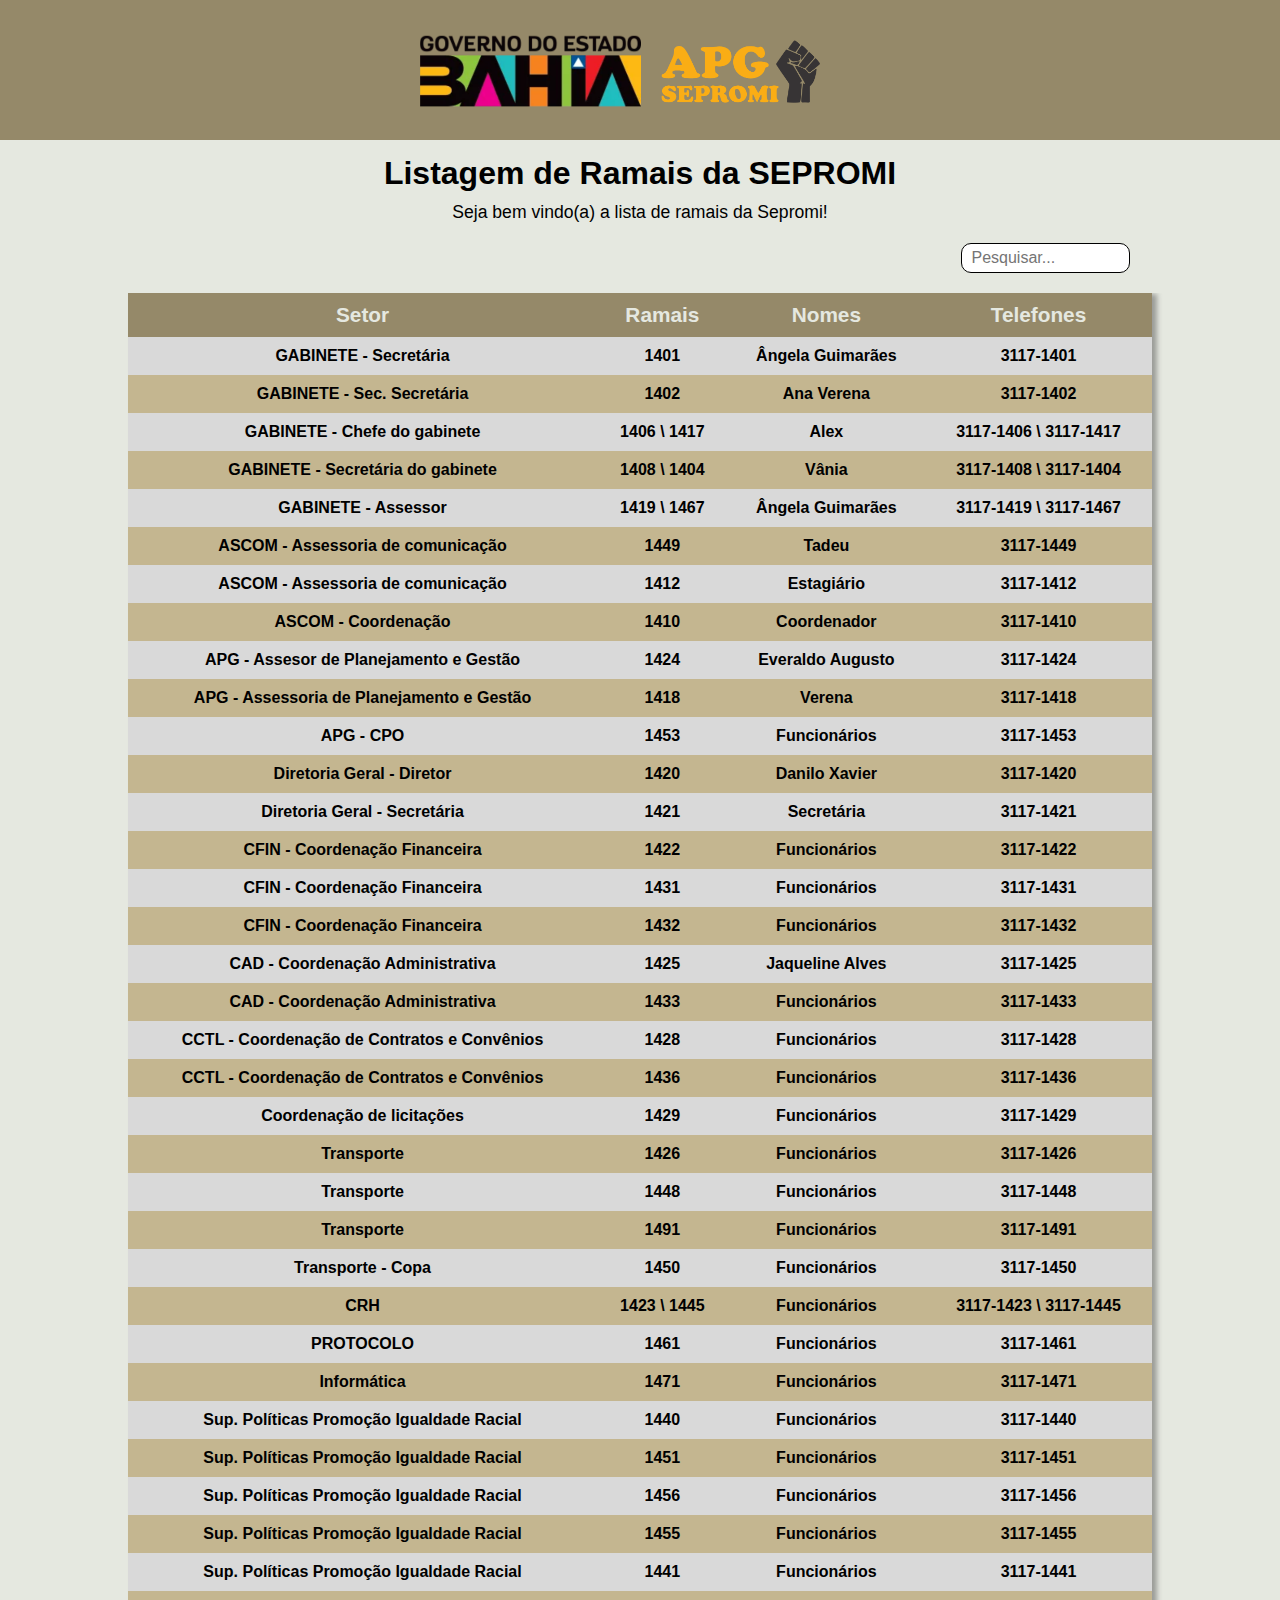
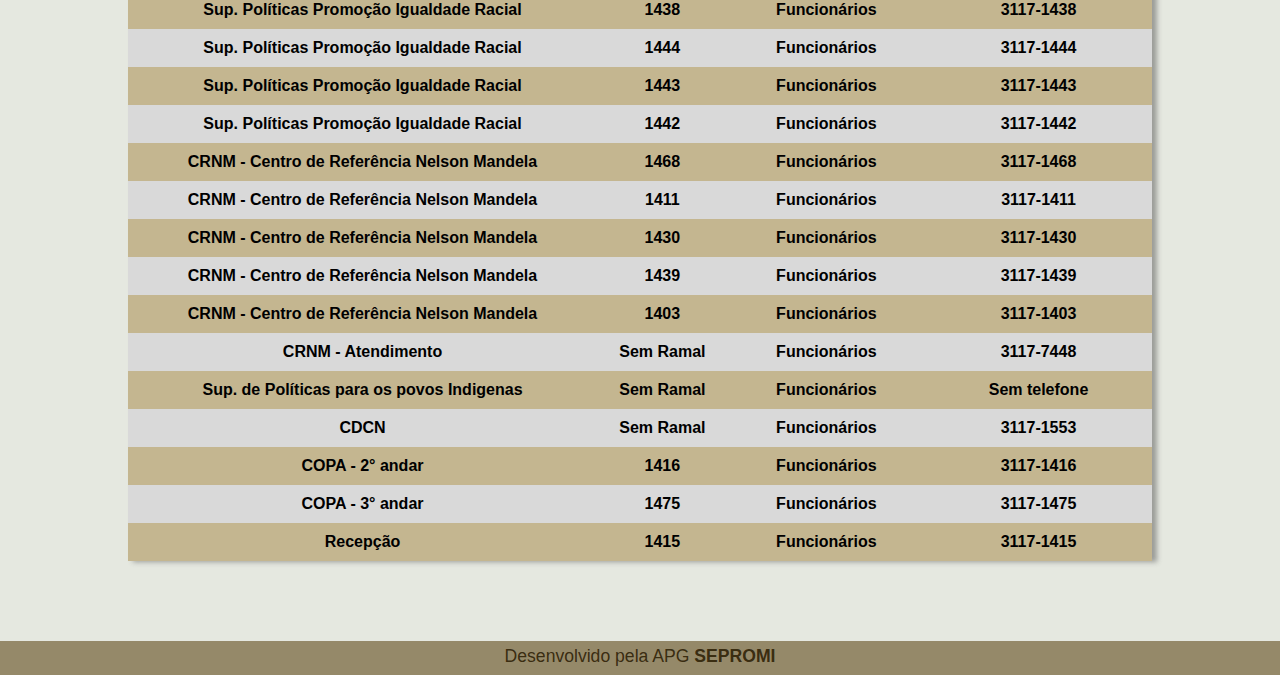
==== ramais/ramais/ramais.html @ 355376b6 "Atualizando ramais da SEPROMI" ====
<!DOCTYPE html>
<html lang="pt-br">
<head>
    <meta charset="UTF-8">
    <meta http-equiv="X-UA-Compatible" content="IE=edge">
    <meta name="viewport" content="width=device-width, initial-scale=1.0">
    <link rel="stylesheet" href="./css/estilo_principal.css">
    <link rel="stylesheet" href="css/mobile.css">
    <link rel="shortcut icon" href="img/brasao-da-bahia-5.ico" type="image/x-icon">
    <title>Ramais SEPROMI</title>
</head>
<body>
    <header>
        <a href="http://www.sepromi.ba.gov.br" target="_blank">
            <div class="logo-box">
                <div class="logo"></div>
            </div>
        </a>
    </header>
    <h1>Listagem de Ramais da SEPROMI</h1>
    <p>Seja bem vindo(a) a lista de ramais da Sepromi!</p>
    <div class="pesquisa"><input placeholder="Pesquisar..." type="search" name="pesquisa" id="ipesquisa" ></div>
    <div class="content"></div>
        <div class="container">
            <table>
                <thead>
                    <tr>
                        <th>Setor</th>
                        <th>Ramais</th>
                        <th>Nomes</th>
                        <th>Telefones</th>
                    </tr>
                </thead>
                <tbody id="tabela">
                    <tr>
                        <td>GABINETE - Secretária</td>
                        <td>1401</td>
                        <td>Ângela Guimarães</td>
                        <td><a class="telefones" href="tel:3117-1401">3117-1401</a></td>
                    </tr>
                    <tr>
                        <td>GABINETE - Sec. Secretária</td>
                        <td>1402</td>
                        <td>Ana Verena</td>
                        <td><a class="telefones" href="tel:3117-1402">3117-1402</a></td>
                    </tr>
                    <tr>
                        <td>GABINETE - Chefe do gabinete</td>
                        <td>1406 \ 1417</td>
                        <td>Alex</td>
                        <td><a class="telefones" href="tel:3117-1406">3117-1406</a> \ <a class="telefones" href="tel:3117-1417">3117-1417</a></td>
                    </tr>
                    <tr>
                        <td>GABINETE - Secretária do gabinete</td>
                        <td>1408 \ 1404</td>
                        <td>Vânia</td>
                        <td><a class="telefones" href="tel:3117-1408">3117-1408</a> \ <a class="telefones" href="tel:3117-1404">3117-1404</a></td>
                    </tr>
                    <tr>
                        <td>GABINETE - Assessor</td>
                        <td>1419 \ 1467</td>
                        <td>Ângela Guimarães</td>
                        <td><a class="telefones" href="tel:3117-1419">3117-1419</a> \ <a class="telefones" href="tel:3117-1467">3117-1467</a></td>
                    </tr>
                    <tr>
                        <td>ASCOM - Assessoria de comunicação</td>
                        <td>1449</td>
                        <td>Tadeu</td>
                        <td><a class="telefones" href="tel:3117-1449">3117-1449</a></td>
                    </tr>
                    <tr>
                        <td>ASCOM - Assessoria de comunicação</td>
                        <td>1412</td>
                        <td>Estagiário</td>
                        <td><a class="telefones" href="tel:3117-1412">3117-1412</a></td>
                    </tr>
                    <tr>
                        <td>ASCOM - Coordenação</td>
                        <td>1410</td>
                        <td>Coordenador</td>
                        <td><a class="telefones" href="tel:3117-1410">3117-1410</a></td>
                    </tr>
                    <tr>
                        <td>APG - Assesor de Planejamento e Gestão</td>
                        <td>1424</td>
                        <td>Everaldo Augusto</td>
                        <td><a class="telefones" href="tel:3117-1424">3117-1424</a></td>
                    </tr>
                    <tr>
                        <td>APG - Assessoria de Planejamento e Gestão</td>
                        <td>1418</td>
                        <td>Verena</td>
                        <td><a class="telefones" href="tel:3117-1418">3117-1418</a></td>
                    </tr>
                    <tr>
                        <td>APG - CPO</td>
                        <td>1453</td>
                        <td>Funcionários</td>
                        <td><a class="telefones" href="tel:3117-1453">3117-1453</a></td>
                    </tr>
                    <tr>
                        <td>Diretoria Geral - Diretor</td>
                        <td>1420</td>
                        <td>Danilo Xavier</td>
                        <td><a class="telefones" href="tel:3117-1420">3117-1420</a></td>
                    </tr>
                    <tr>
                        <td>Diretoria Geral - Secretária</td>
                        <td>1421</td>
                        <td>Secretária</td>
                        <td><a class="telefones" href="tel:3117-1421">3117-1421</a></td>
                    </tr>
                    <tr>
                        <td>CFIN - Coordenação Financeira</td>
                        <td>1422</td>
                        <td>Funcionários</td>
                        <td><a class="telefones" href="tel:3117-1422">3117-1422</a></td>
                    </tr>
                    <tr>
                        <td>CFIN - Coordenação Financeira</td>
                        <td>1431</td>
                        <td>Funcionários</td>
                        <td><a class="telefones" href="tel:3117-1431">3117-1431</a></td>
                    </tr>
                    <tr>
                        <td>CFIN - Coordenação Financeira</td>
                        <td>1432</td>
                        <td>Funcionários</td>
                        <td><a class="telefones" href="tel:3117-1432">3117-1432</a></td>
                    </tr>
                    <tr>
                        <td>CAD - Coordenação Administrativa</td>
                        <td>1425</td>
                        <td>Jaqueline Alves</td>
                        <td><a class="telefones" href="tel:3117-1425">3117-1425</a></td>
                    </tr>
                    <tr>
                        <td>CAD - Coordenação Administrativa</td>
                        <td>1433</td>
                        <td>Funcionários</td>
                        <td><a class="telefones" href="tel:3117-1433">3117-1433</a></td>
                    </tr>
                    <tr>
                        <td>CCTL - Coordenação de Contratos e Convênios</td>
                        <td>1428</td>
                        <td>Funcionários</td>
                        <td><a class="telefones" href="tel:3117-1428">3117-1428</a></td>
                    </tr>
                    <tr>
                        <td>CCTL - Coordenação de Contratos e Convênios</td>
                        <td>1436</td>
                        <td>Funcionários</td>
                        <td><a class="telefones" href="tel:3117-1436">3117-1436</a></td>
                    </tr>
                    <tr>
                        <td>Coordenação de licitações</td>
                        <td>1429</td>
                        <td>Funcionários</td>
                        <td><a class="telefones" href="tel:3117-1429">3117-1429</a></td>
                    </tr>
                    <tr>
                        <td>Transporte</td>
                        <td>1426</td>
                        <td>Funcionários</td>
                        <td><a class="telefones" href="tel:3117-1426">3117-1426</a></td>
                    </tr>
                    <tr>
                        <td>Transporte</td>
                        <td>1448</td>
                        <td>Funcionários</td>
                        <td><a class="telefones" href="tel:3117-1448">3117-1448</a></td>
                    </tr>
                    <tr>
                        <td>Transporte</td>
                        <td>1491</td>
                        <td>Funcionários</td>
                        <td><a class="telefones" href="tel:3117-1491">3117-1491</a></td>
                    </tr>
                    <tr>
                        <td>Transporte - Copa</td>
                        <td>1450</td>
                        <td>Funcionários</td>
                        <td><a class="telefones" href="tel:3117-1450">3117-1450</a></td>
                    </tr>
                    <tr>
                        <td>CRH</td>
                        <td>1423 \ 1445</td>
                        <td>Funcionários</td>
                        <td><a class="telefones" href="tel:3117-1423">3117-1423</a> \ <a class="telefones" href="tel:3117-1445">3117-1445</a></td>
                    </tr>
                    <tr>
                        <td>PROTOCOLO</td>
                        <td>1461</td>
                        <td>Funcionários</td>
                        <td><a class="telefones" href="tel:3117-1461">3117-1461</a></td>
                    </tr>
                    <tr>
                        <td>Informática</td>
                        <td>1471</td>
                        <td>Funcionários</td>
                        <td><a class="telefones" href="tel:3117-1471">3117-1471</a></td>
                    </tr>
                    <tr>
                        <td>Sup. Políticas Promoção Igualdade Racial</td>
                        <td>1440</td>
                        <td>Funcionários</td>
                        <td><a class="telefones" href="tel:3117-1440">3117-1440</a></td>
                    </tr>
                    <tr>
                        <td>Sup. Políticas Promoção Igualdade Racial</td>
                        <td>1451</td>
                        <td>Funcionários</td>
                        <td><a class="telefones" href="tel:3117-1451">3117-1451</a></td>
                    </tr>
                    <tr>
                        <td>Sup. Políticas Promoção Igualdade Racial</td>
                        <td>1456</td>
                        <td>Funcionários</td>
                        <td><a class="telefones" href="tel:3117-1456">3117-1456</a></td>
                    </tr>
                    <tr>
                        <td>Sup. Políticas Promoção Igualdade Racial</td>
                        <td>1455</td>
                        <td>Funcionários</td>
                        <td><a class="telefones" href="tel:3117-1455">3117-1455</a></td>
                    </tr>
                    <tr>
                        <td>Sup. Políticas Promoção Igualdade Racial</td>
                        <td>1441</td>
                        <td>Funcionários</td>
                        <td><a class="telefones" href="tel:3117-1441">3117-1441</a></td>
                    </tr>
                    <tr>
                        <td>Sup. Políticas Promoção Igualdade Racial</td>
                        <td>1438</td>
                        <td>Funcionários</td>
                        <td><a class="telefones" href="tel:3117-1438">3117-1438</a></td>
                    </tr>
                    <tr>
                        <td>Sup. Políticas Promoção Igualdade Racial</td>
                        <td>1444</td>
                        <td>Funcionários</td>
                        <td><a class="telefones" href="tel:3117-1444">3117-1444</a></td>
                    </tr>
                    <tr>
                        <td>Sup. Políticas Promoção Igualdade Racial</td>
                        <td>1443</td>
                        <td>Funcionários</td>
                        <td><a class="telefones" href="tel:3117-1443">3117-1443</a></td>
                    </tr>
                    <tr>
                        <td>Sup. Políticas Promoção Igualdade Racial</td>
                        <td>1442</td>
                        <td>Funcionários</td>
                        <td><a class="telefones" href="tel:3117-1442">3117-1442</a></td>
                    </tr>
                    <tr>
                        <td>CRNM - Centro de Referência Nelson Mandela</td>
                        <td>1468</td>
                        <td>Funcionários</td>
                        <td><a class="telefones" href="tel:3117-1468">3117-1468</a></td>
                    </tr>
                    <tr>
                        <td>CRNM - Centro de Referência Nelson Mandela</td>
                        <td>1411</td>
                        <td>Funcionários</td>
                        <td><a class="telefones" href="tel:3117-1411">3117-1411</a></td>
                    </tr>
                    <tr>
                        <td>CRNM - Centro de Referência Nelson Mandela</td>
                        <td>1430</td>
                        <td>Funcionários</td>
                        <td><a class="telefones" href="tel:3117-1430">3117-1430</a></td>
                    </tr>
                    <tr>
                        <td>CRNM - Centro de Referência Nelson Mandela</td>
                        <td>1439</td>
                        <td>Funcionários</td>
                        <td><a class="telefones" href="tel:3117-1439">3117-1439</a></td>
                    </tr>
                    <tr>
                        <td>CRNM - Centro de Referência Nelson Mandela</td>
                        <td>1403</td>
                        <td>Funcionários</td>
                        <td><a class="telefones" href="tel:3117-1403">3117-1403</a></td>
                    </tr>
                    <tr>
                        <td>CRNM - Atendimento</td>
                        <td>Sem Ramal</td>
                        <td>Funcionários</td>
                        <td><a class="telefones" href="tel:3117-7448">3117-7448</a></td>
                    </tr>
                    <tr>
                        <td>Sup. de Políticas para os povos Indigenas</td>
                        <td>Sem Ramal</td>
                        <td>Funcionários</td>
                        <td><a class="telefones" href="tel:3117-7448">Sem telefone</a></td>
                    </tr>
                    <tr>
                        <td>CDCN</td>
                        <td>Sem Ramal</td>
                        <td>Funcionários</td>
                        <td><a class="telefones" href="tel:3117-1553">3117-1553</a></td>
                    </tr>
                    <tr>
                        <td>COPA - 2° andar</td>
                        <td>1416</td>
                        <td>Funcionários</td>
                        <td><a class="telefones" href="tel:3117-1416">3117-1416</a></td>
                    </tr>
                    <tr>
                        <td>COPA - 3° andar</td>
                        <td>1475</td>
                        <td>Funcionários</td>
                        <td><a class="telefones" href="tel:3117-1475">3117-1475</a></td>
                    </tr>
                    <tr>
                        <td>Recepção</td>
                        <td>1415</td>
                        <td>Funcionários</td>
                        <td><a class="telefones" href="tel:3117-1415">3117-1415</a></td>
                    </tr>
                </tbody>
            </table>
        </div>
        <footer><p class="texto-footer">Desenvolvido pela APG <a href="http://www.sepromi.ba.gov.br">SEPROMI</a></p></footer>
    <script src="js/script.js"></script>
</body>
</html>
---- ramais/ramais/css/estilo_principal.css ----
@charset "UTF-8";

:root {
    --BODY:   #e5e8e0;
    --HEADER: #958969;
    --TABLE: #D9D9D9;
}

* {
    padding: 0;
    margin: 0;
}

body {
    width: 100vw;
    font-family: Arial, Helvetica, sans-serif;
    background-color: var(--BODY);
}

header {
    background-color: var(--HEADER);
    height: 140px;
    width: 100vw;
}

.logo {
    background-image: url(../img/marca\ gov\ sepromi.png);
    background-size: 400px;
    background-repeat: no-repeat;

    width: 440px;
    height: 100px;
}

.logo-box {
    display: flex;
    justify-content: center;
    margin: 0;
    padding-top: 35px;
}

h1 {
    font-weight: bold;
    text-align: center;
    margin: 15px 0px 0px 0px;
}

p {
    font-size: 1.1em;
    text-align: center;
    margin: 10px 0px 0px 0px;
}

.pesquisa {
    display: flex;
    justify-content: right;
    margin: 20px 150px 20px 0px;
}

input#ipesquisa {
    text-align: justify;
    font-size: 1em;

    width: 15%;
    height: 30px;

    border: solid 1px black;
    border-radius: 10px;
    
    padding: 0px 0px 0px 10px;
}

table {
   border-collapse: collapse;
   width: 80%;
   margin: 0px 0px 70px 0px;
   box-shadow: 5px 1px 5px rgba(74, 74, 74, 0.476);
}

th {
    background-color: var(--HEADER);
    color: var(--BODY);
}

thead {
    font-size: 1.3em;
}

thead > tr > th {
    position: sticky;
    top: -1px;
    background-color: var(--HEADER);
}

tbody {
    background-color: var(--TABLE);
}

tr:nth-child(even) {
    background-color: #c4b690;
 }

tr:hover {
    background-color: #c2bf8a75;
}

td, th {
    padding: 10px;
    text-align: center;
    font-weight: bold;
}

footer {
   position: static;
   bottom: 0; 
   background-color: var(--HEADER); 
   color: #2e2005e5;

   width: 100vw;
   height: 34px;
}

.texto-footer {
    padding-top: 5px;
}

a {
    color: #2e2005e5;
    font-weight: bold;
    text-decoration: none;
}

a:hover {
    color: #b6b4b4;
    text-decoration: underline;
}

.telefones {
    color: black;
}

.telefones:hover {
    color: #F2F2F2;
}

.container {
    display: flex;
    align-items: center;
    justify-content: center;
    overflow-x: auto;
}

::-webkit-scrollbar {
    width: 0px;
    height: 0px;
}
---- ramais/ramais/css/mobile.css ----
@charset "UTF-8";

@media screen and (min-width: 100px) and (max-width:768px) { 

    header {
        width: 100vw;
    }

    .pesquisa {
        display: flex;
        justify-content: center;
        margin-right: 20px;
    }

    input#ipesquisa {
        width: 60%;
        height: 40px;
        border-radius: 5px;
    }

    table {
        margin: 0px 60px 0px 60px;
    }

    .container {
        overflow-x: auto;
    }

    footer > p {
        font-size: 1em;
    }

    ::-webkit-scrollbar {
        width: 0px;
        height: 0px;
    }
}
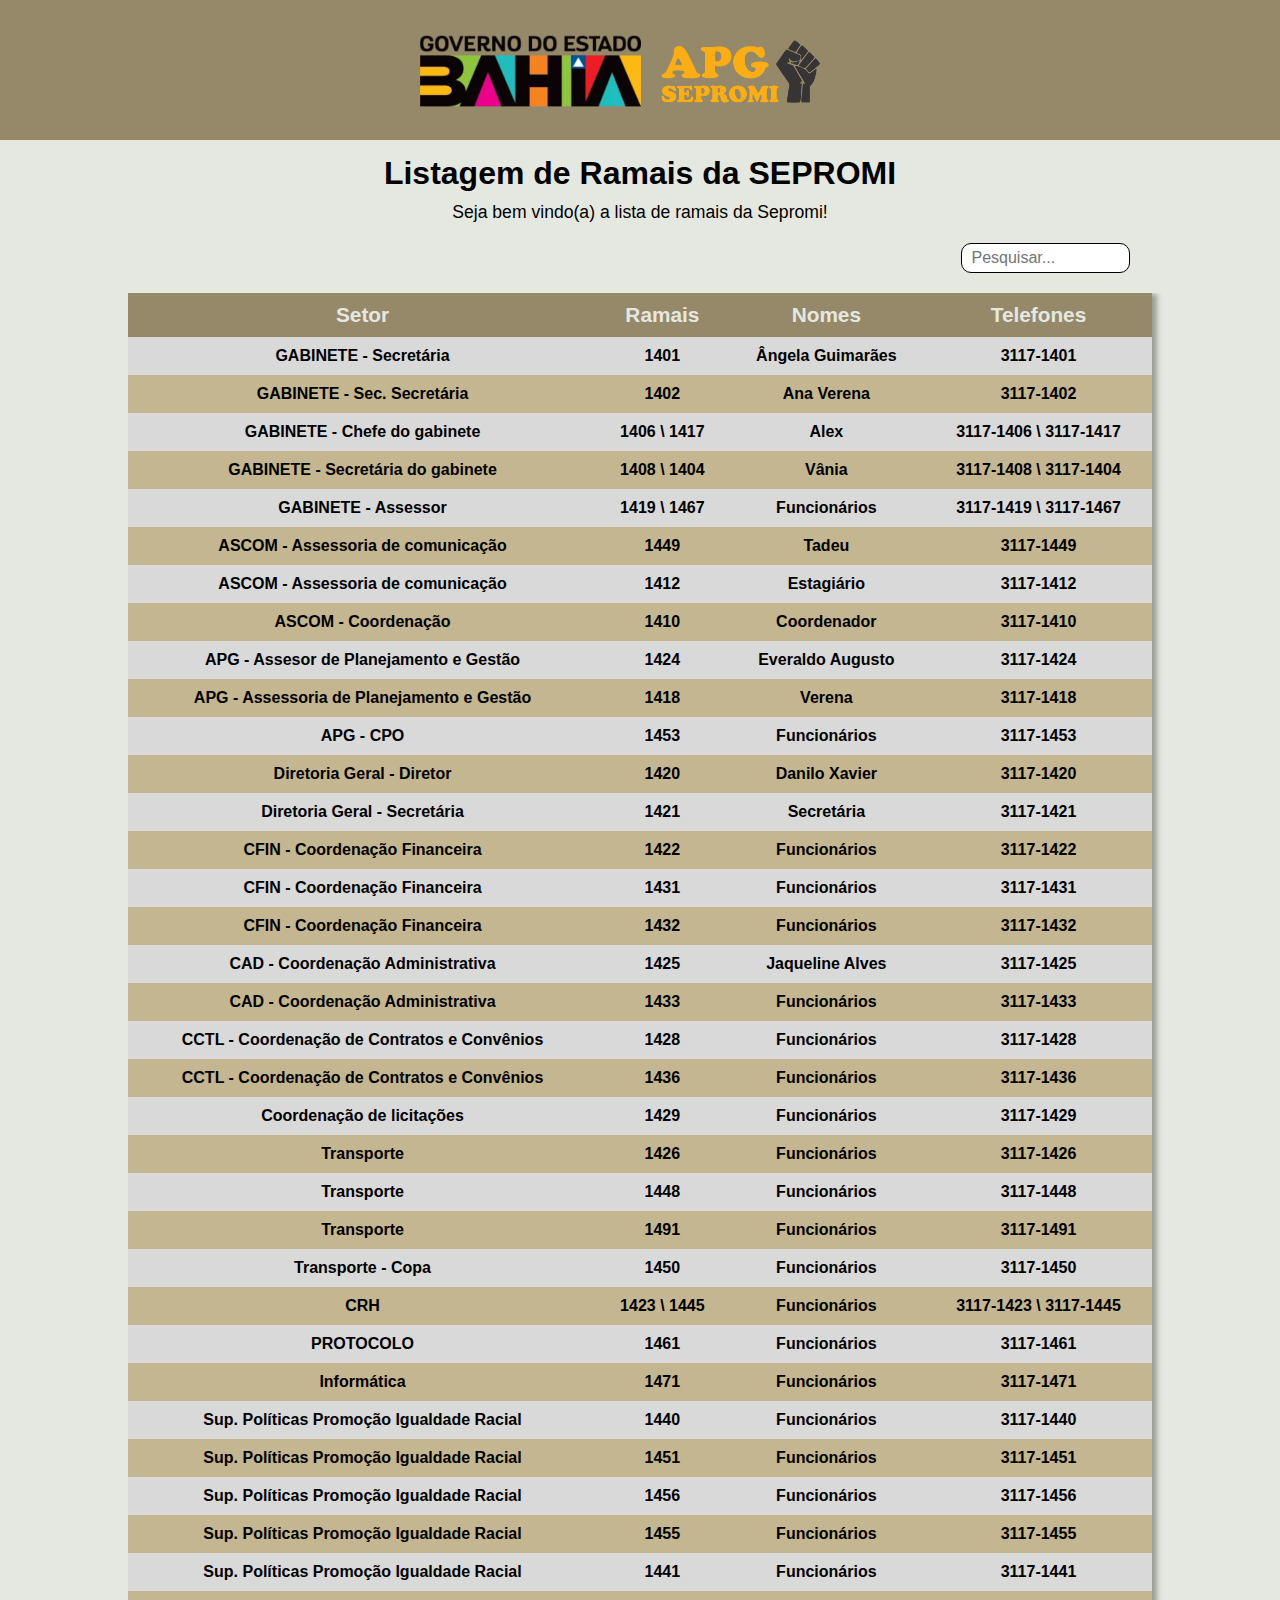
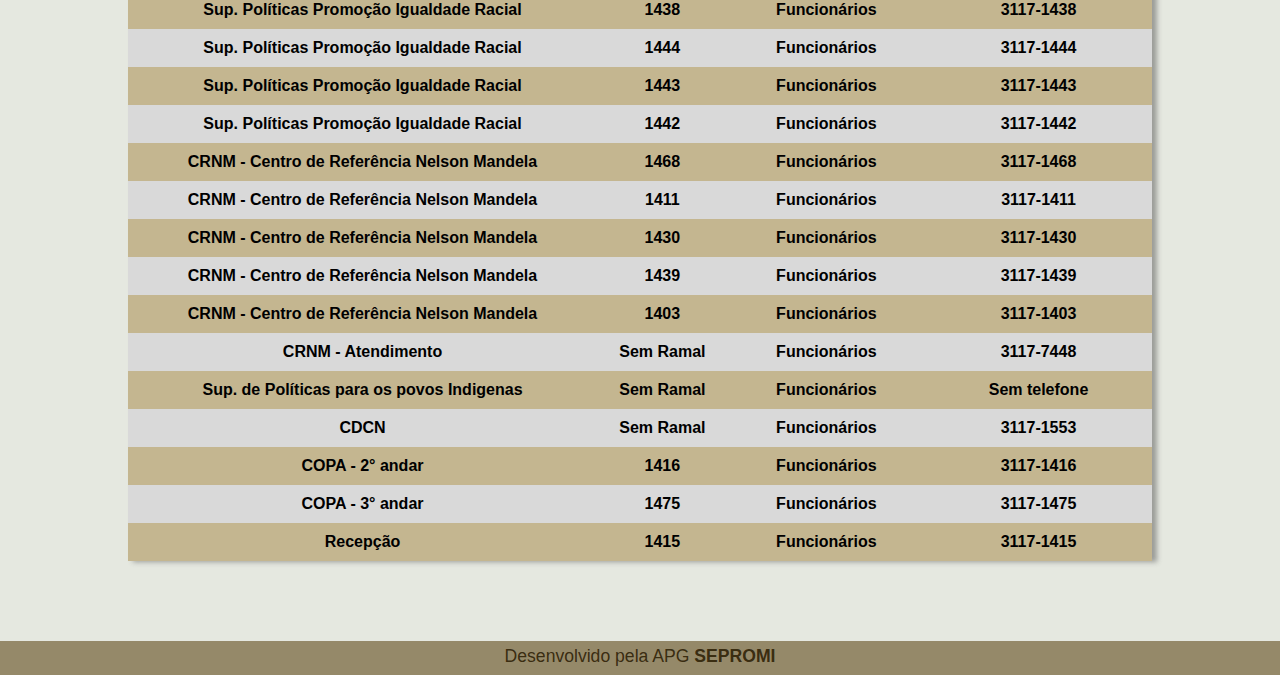
==== commit 1d480412: "Update ramais.html" ====
--- a/ramais/ramais/ramais.html
+++ b/ramais/ramais/ramais.html
@@ -59,7 +59,7 @@
                     <tr>
                         <td>GABINETE - Assessor</td>
                         <td>1419 \ 1467</td>
-                        <td>Ângela Guimarães</td>
+                        <td>Funcionários</td>
                         <td><a class="telefones" href="tel:3117-1419">3117-1419</a> \ <a class="telefones" href="tel:3117-1467">3117-1467</a></td>
                     </tr>
                     <tr>
@@ -326,4 +326,4 @@
         <footer><p class="texto-footer">Desenvolvido pela APG <a href="http://www.sepromi.ba.gov.br">SEPROMI</a></p></footer>
     <script src="js/script.js"></script>
 </body>
-</html>+</html>
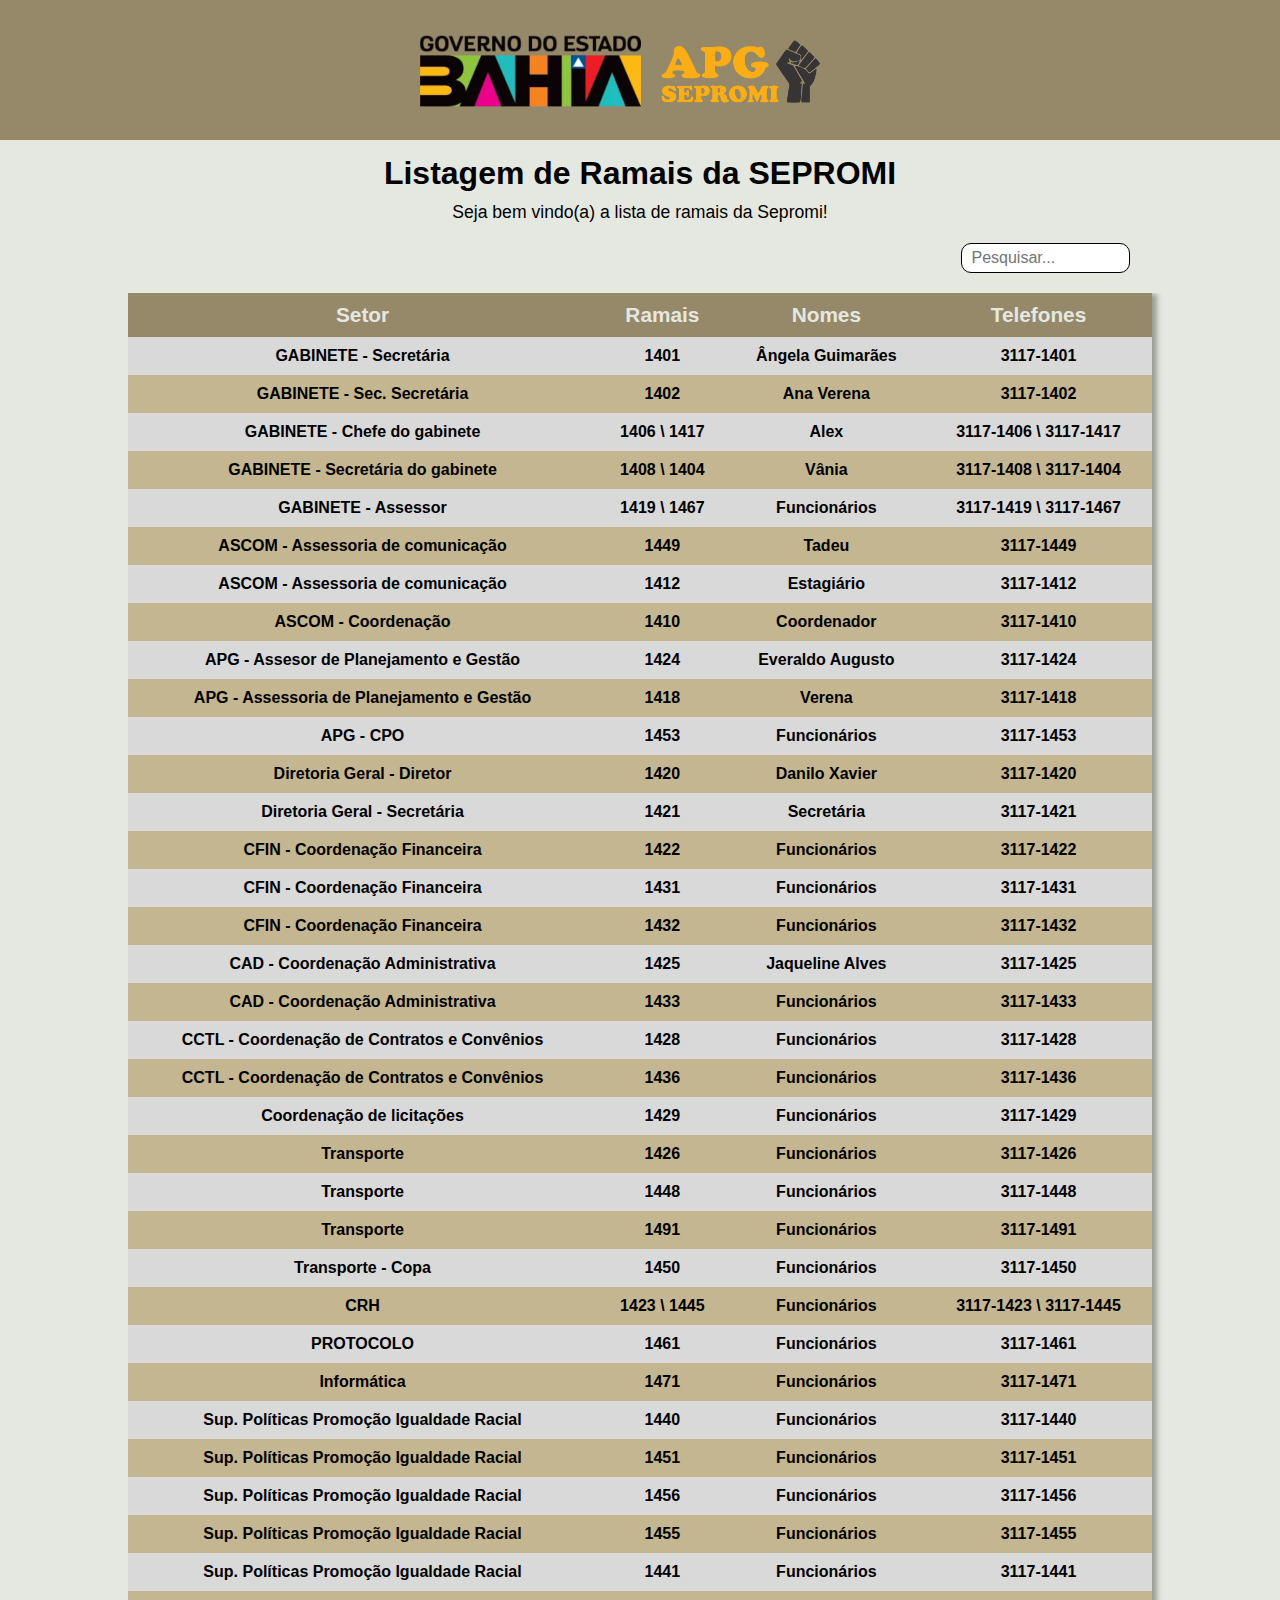
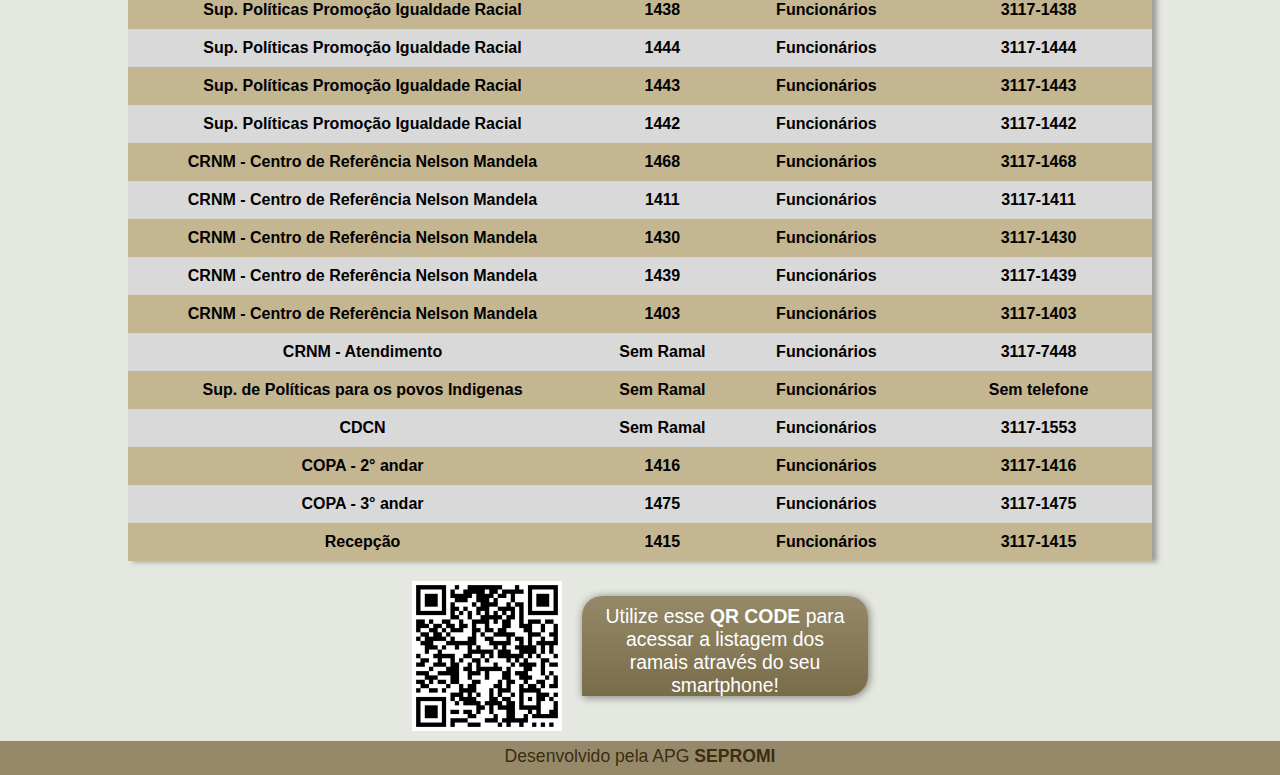
==== commit 6ef0e99f: "adicionando QR CODE ramais" ====
--- a/ramais/ramais/ramais.html
+++ b/ramais/ramais/ramais.html
@@ -323,6 +323,12 @@
                 </tbody>
             </table>
         </div>
+        <div class="logo-code">
+            <img class="QR-CODE" src="img/QR-CODE.png" alt="código QR">
+            <div id="legenda-qr">
+                <p class="legenda">Utilize esse <strong>QR CODE</strong> para acessar a listagem dos ramais através do seu smartphone!</p>
+            </div>
+        </div>
         <footer><p class="texto-footer">Desenvolvido pela APG <a href="http://www.sepromi.ba.gov.br">SEPROMI</a></p></footer>
     <script src="js/script.js"></script>
 </body>
--- a/ramais/ramais/css/estilo_principal.css
+++ b/ramais/ramais/css/estilo_principal.css
@@ -73,7 +73,7 @@
 table {
    border-collapse: collapse;
    width: 80%;
-   margin: 0px 0px 70px 0px;
+   margin: 0px 0px 20px 0px;
    box-shadow: 5px 1px 5px rgba(74, 74, 74, 0.476);
 }
 
@@ -150,6 +150,39 @@
     overflow-x: auto;
 }
 
+/* QR CODE */
+
+.logo-code {
+    display: flex;
+    justify-content: center;
+}
+
+.QR-CODE {
+    width: 150px;
+    height: 150px;
+}
+
+#legenda-qr {
+    display: flex;
+    justify-content: center;
+    align-items: center;
+
+    font-size: 1.1em;
+    height: 100px;
+    width: 20%;
+
+    margin: 15px 0px 0px 20px;
+    padding: 0px 15px 0px 15px;
+
+    background-image: linear-gradient(#958969, #796c49);
+    color: white;
+    
+    border-radius: 20px 20px 20px 0px;
+    box-shadow: 1px 1px 9px rgba(0, 0, 0, 0.49);
+}
+
+/* QR CODE */
+
 ::-webkit-scrollbar {
     width: 0px;
     height: 0px;
--- a/ramais/ramais/css/mobile.css
+++ b/ramais/ramais/css/mobile.css
@@ -26,6 +26,10 @@
         overflow-x: auto;
     }
 
+    .logo-code {
+        display: none;
+    }
+
     footer > p {
         font-size: 1em;
     }
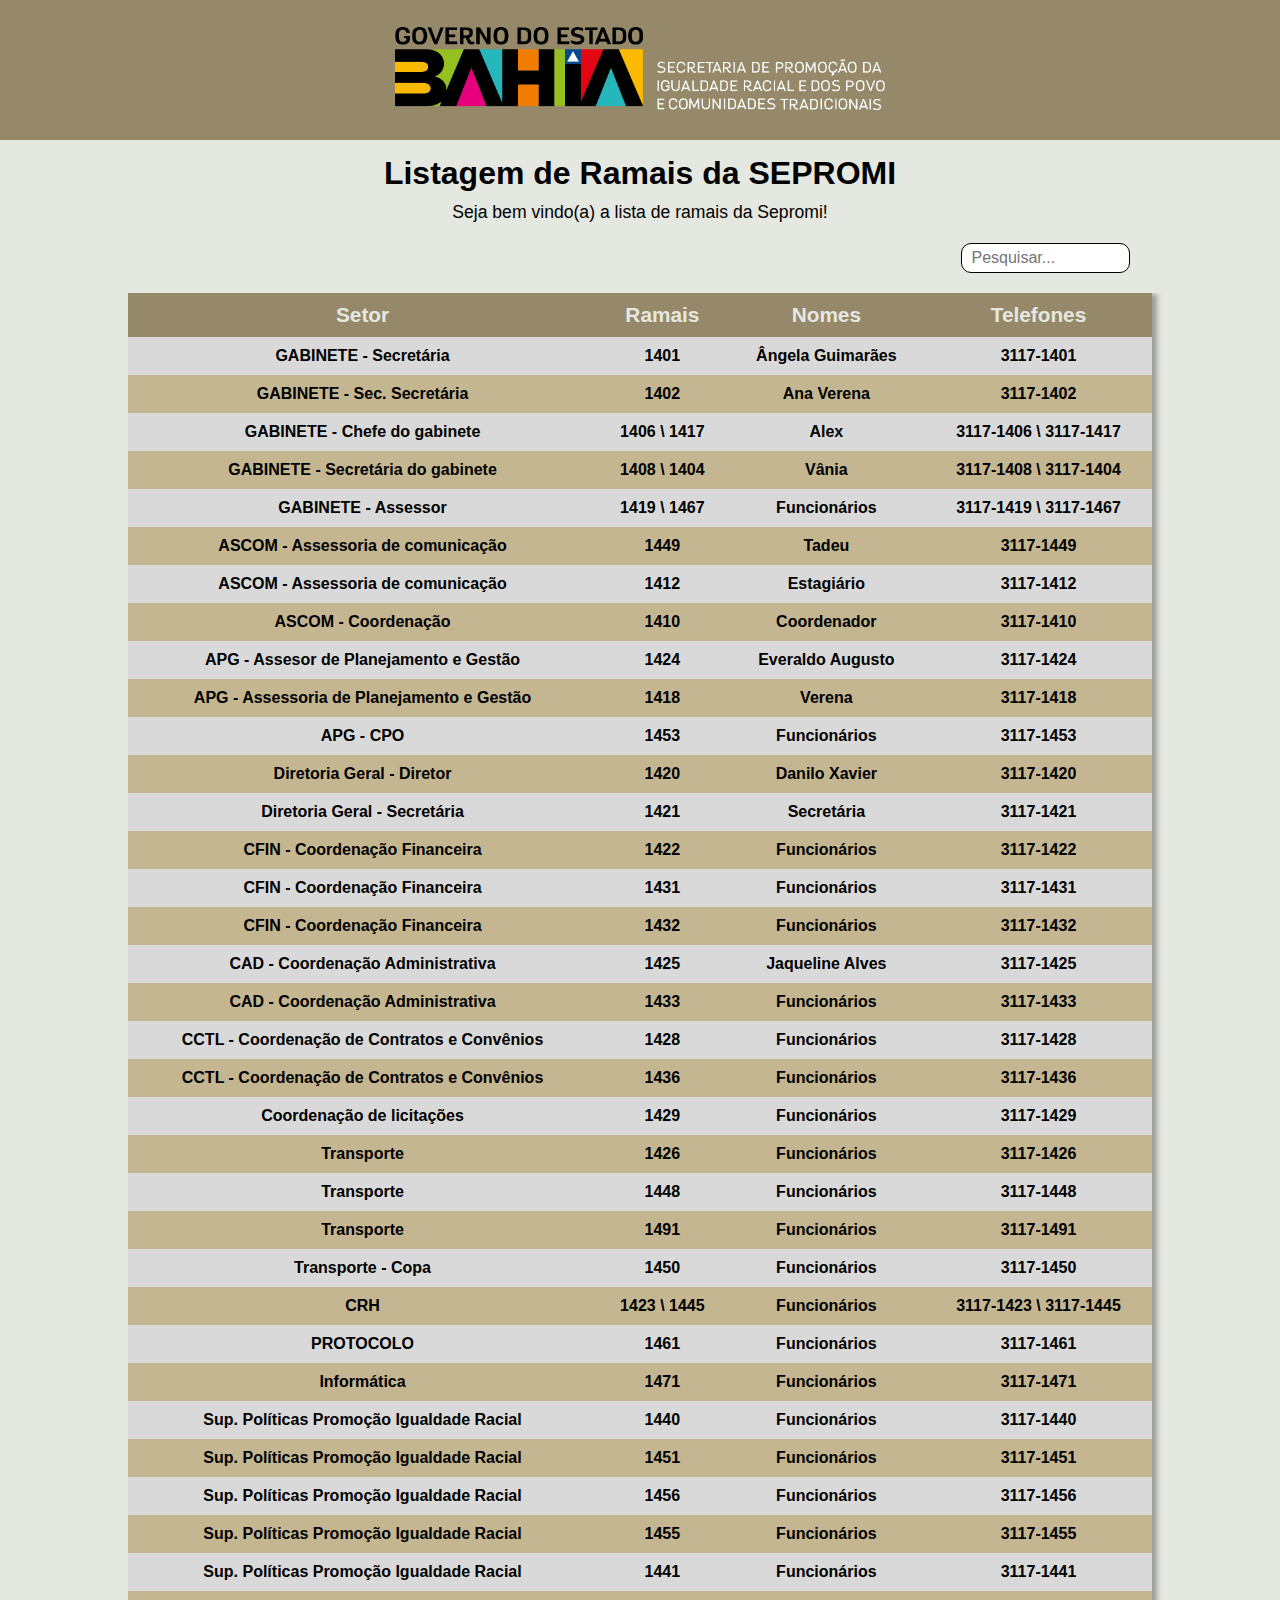
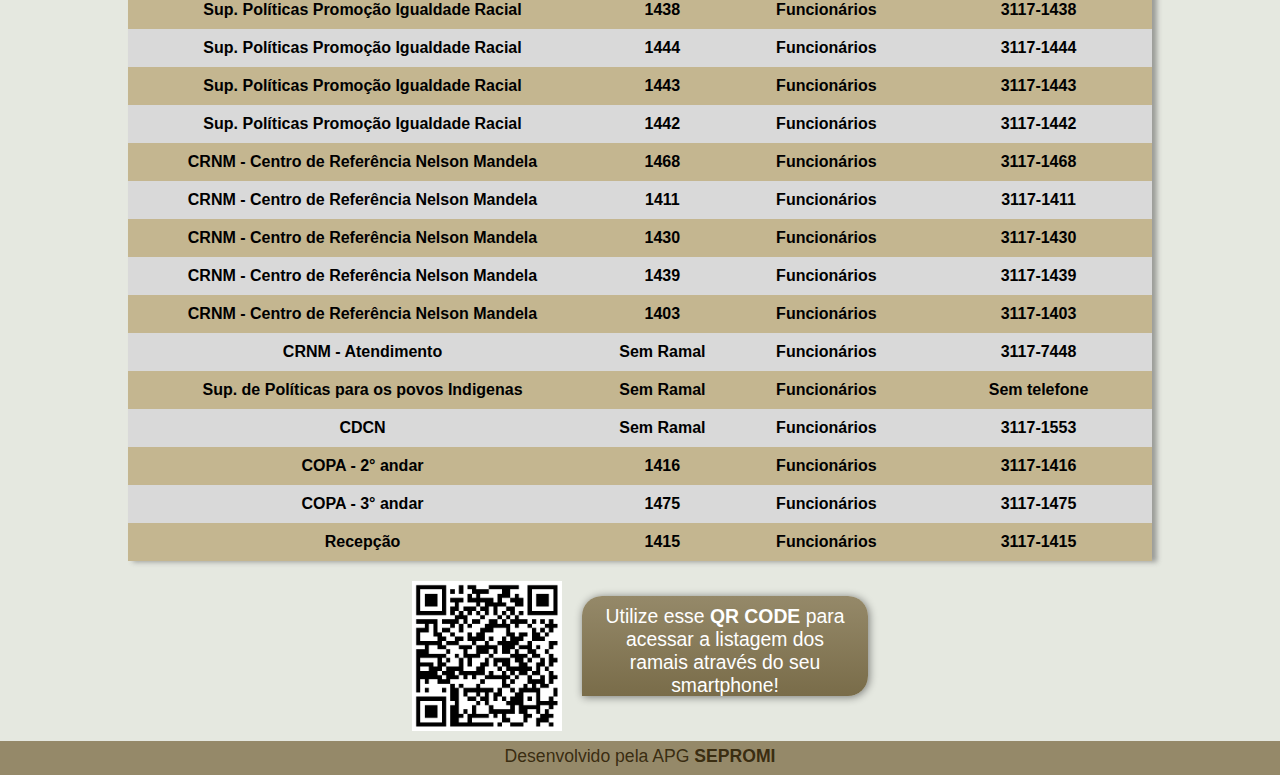
==== commit 1ffa8dc6: "atualizando QR CODE" ====
--- a/ramais/ramais/ramais.html
+++ b/ramais/ramais/ramais.html
@@ -324,7 +324,7 @@
             </table>
         </div>
         <div class="logo-code">
-            <img class="QR-CODE" src="img/QR-CODE.png" alt="código QR">
+            <img class="QR-CODE" src="img/qrcode.png" alt="código QR">
             <div id="legenda-qr">
                 <p class="legenda">Utilize esse <strong>QR CODE</strong> para acessar a listagem dos ramais através do seu smartphone!</p>
             </div>
--- a/ramais/ramais/css/estilo_principal.css
+++ b/ramais/ramais/css/estilo_principal.css
@@ -24,11 +24,11 @@
 }
 
 .logo {
-    background-image: url(../img/marca\ gov\ sepromi.png);
-    background-size: 400px;
+    background-image: url(../img/GOVERNO\ DO\ ESTADO.png);
+    background-size: 500px;
     background-repeat: no-repeat;
 
-    width: 440px;
+    width: 490px;
     height: 100px;
 }
 
@@ -36,7 +36,7 @@
     display: flex;
     justify-content: center;
     margin: 0;
-    padding-top: 35px;
+    padding-top: 27px;
 }
 
 h1 {
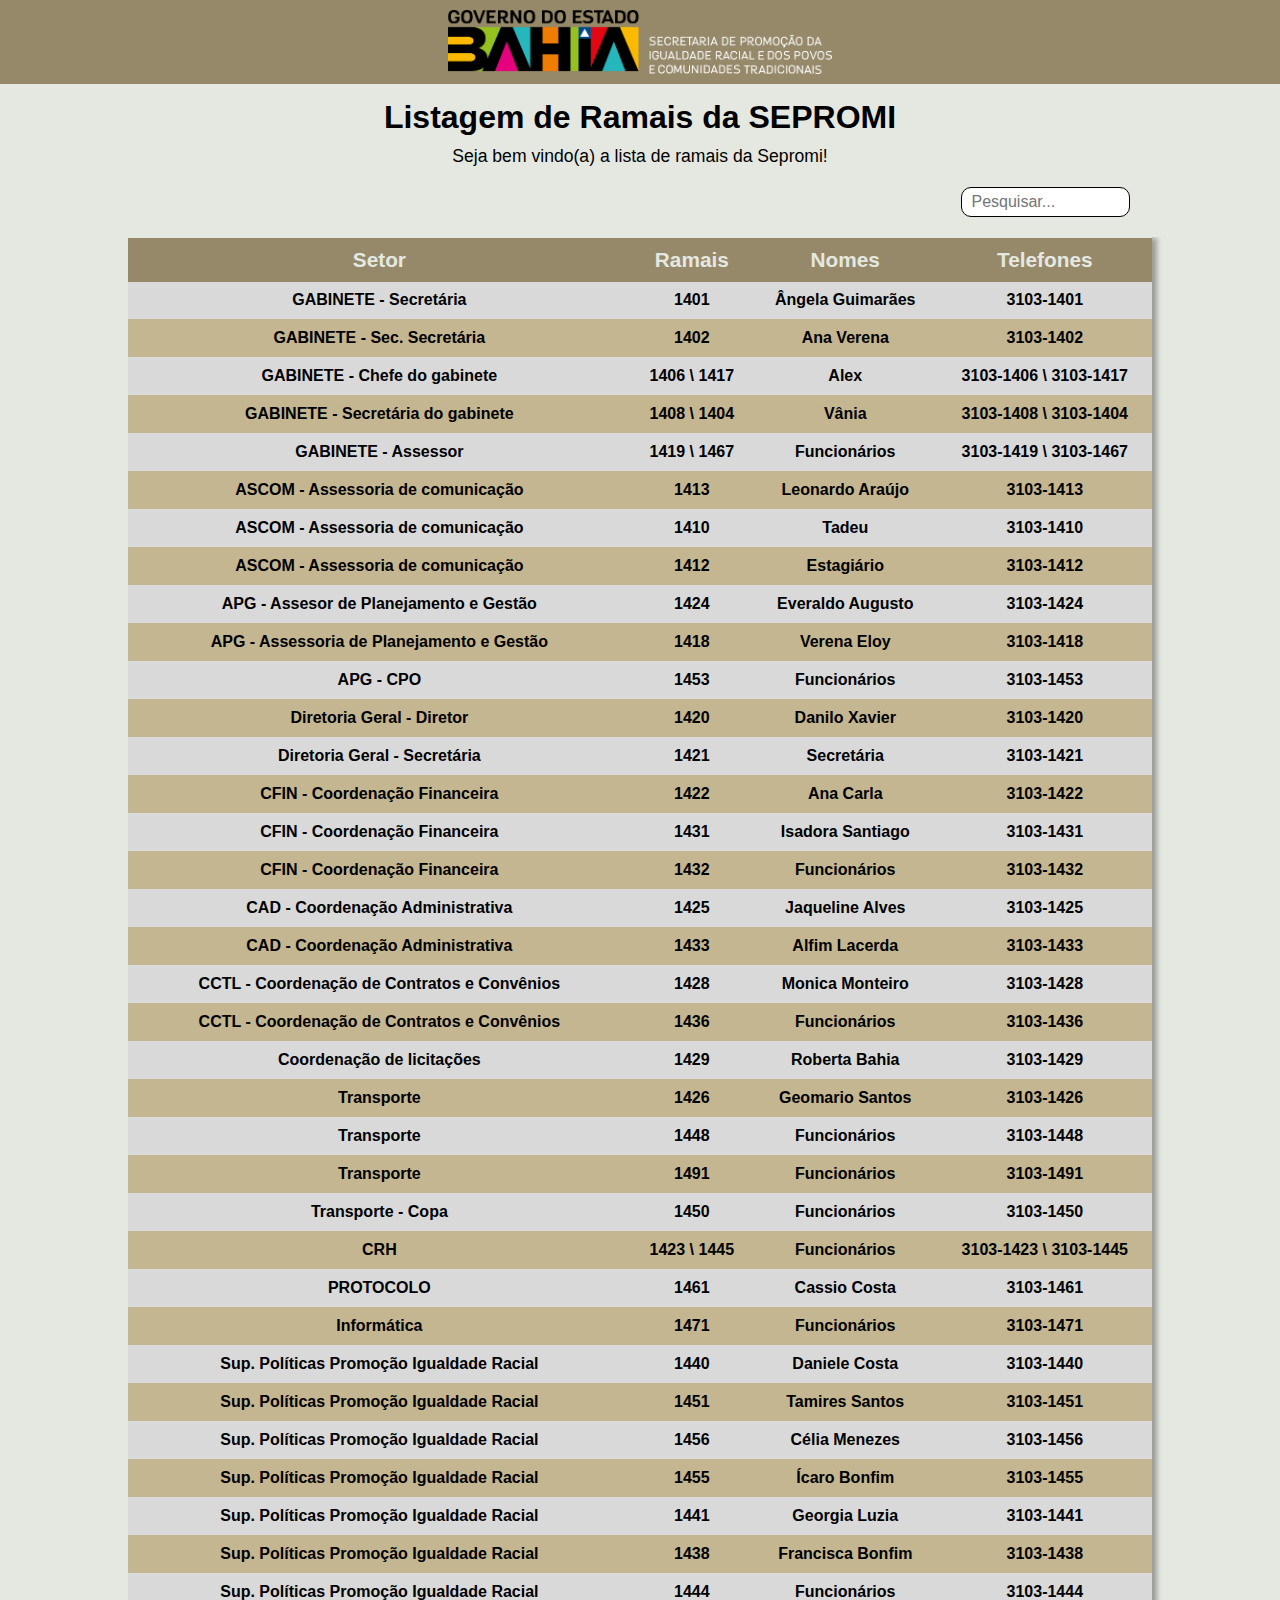
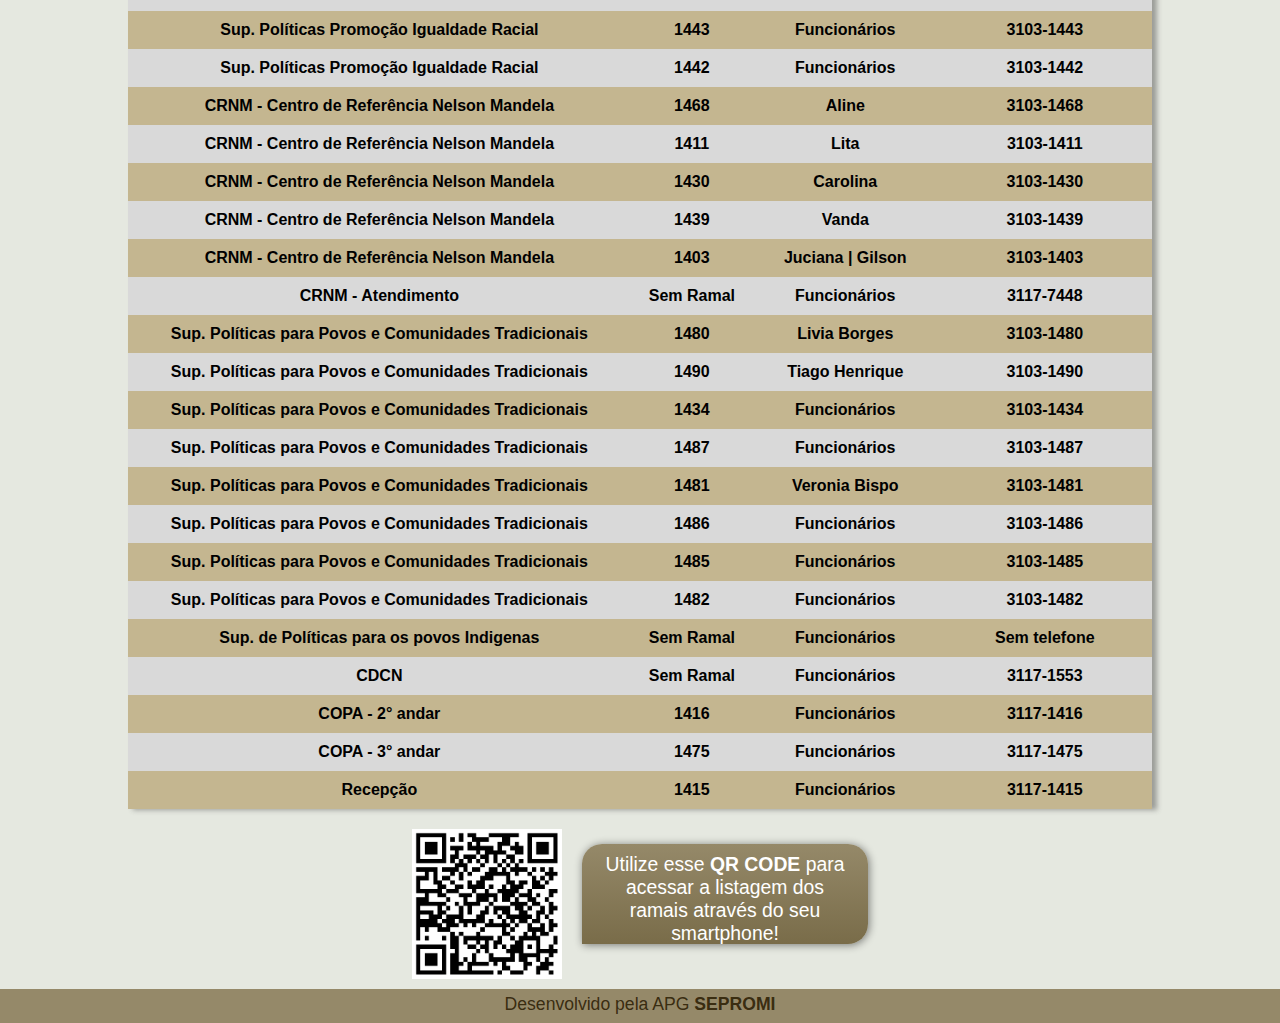
==== commit d6a77649: "atualizando caixas e ramais" ====
--- a/ramais/ramais/ramais.html
+++ b/ramais/ramais/ramais.html
@@ -7,15 +7,15 @@
     <link rel="stylesheet" href="./css/estilo_principal.css">
     <link rel="stylesheet" href="css/mobile.css">
     <link rel="shortcut icon" href="img/brasao-da-bahia-5.ico" type="image/x-icon">
-    <title>Ramais SEPROMI</title>
+    <title>Ramais Sepromi</title>
 </head>
 <body>
     <header>
-        <a href="http://www.sepromi.ba.gov.br" target="_blank">
-            <div class="logo-box">
-                <div class="logo"></div>
-            </div>
-        </a>
+        <nav>
+            <a id="link-logo" href="">
+                <div id="logo"><img src="img/GOVERNO DO ESTADO.png" width="150%" alt="logo do governo do estado"></div>
+            </a>
+        </nav>
     </header>
     <h1>Listagem de Ramais da SEPROMI</h1>
     <p>Seja bem vindo(a) a lista de ramais da Sepromi!</p>
@@ -36,253 +36,253 @@
                         <td>GABINETE - Secretária</td>
                         <td>1401</td>
                         <td>Ângela Guimarães</td>
-                        <td><a class="telefones" href="tel:3117-1401">3117-1401</a></td>
+                        <td><a class="telefones" href="tel:3103-1401">3103-1401</a></td>
                     </tr>
                     <tr>
                         <td>GABINETE - Sec. Secretária</td>
                         <td>1402</td>
                         <td>Ana Verena</td>
-                        <td><a class="telefones" href="tel:3117-1402">3117-1402</a></td>
+                        <td><a class="telefones" href="tel:3103-1402">3103-1402</a></td>
                     </tr>
                     <tr>
                         <td>GABINETE - Chefe do gabinete</td>
                         <td>1406 \ 1417</td>
                         <td>Alex</td>
-                        <td><a class="telefones" href="tel:3117-1406">3117-1406</a> \ <a class="telefones" href="tel:3117-1417">3117-1417</a></td>
+                        <td><a class="telefones" href="tel:3103-1406">3103-1406</a> \ <a class="telefones" href="tel:3103-1417">3103-1417</a></td>
                     </tr>
                     <tr>
                         <td>GABINETE - Secretária do gabinete</td>
                         <td>1408 \ 1404</td>
                         <td>Vânia</td>
-                        <td><a class="telefones" href="tel:3117-1408">3117-1408</a> \ <a class="telefones" href="tel:3117-1404">3117-1404</a></td>
+                        <td><a class="telefones" href="tel:3103-1408">3103-1408</a> \ <a class="telefones" href="tel:3103-1404">3103-1404</a></td>
                     </tr>
                     <tr>
                         <td>GABINETE - Assessor</td>
                         <td>1419 \ 1467</td>
                         <td>Funcionários</td>
-                        <td><a class="telefones" href="tel:3117-1419">3117-1419</a> \ <a class="telefones" href="tel:3117-1467">3117-1467</a></td>
+                        <td><a class="telefones" href="tel:3103-1419">3103-1419</a> \ <a class="telefones" href="tel:3103-1467">3103-1467</a></td>
                     </tr>
                     <tr>
                         <td>ASCOM - Assessoria de comunicação</td>
-                        <td>1449</td>
+                        <td>1413</td>
+                        <td>Leonardo Araújo</td>
+                        <td><a class="telefones" href="tel:3103-1413">3103-1413</a></td>
+                    </tr>
+                    <tr>
+                        <td>ASCOM - Assessoria de comunicação</td>
+                        <td>1410</td>
                         <td>Tadeu</td>
-                        <td><a class="telefones" href="tel:3117-1449">3117-1449</a></td>
+                        <td><a class="telefones" href="tel:3103-1410">3103-1410</a></td>
                     </tr>
                     <tr>
                         <td>ASCOM - Assessoria de comunicação</td>
                         <td>1412</td>
                         <td>Estagiário</td>
-                        <td><a class="telefones" href="tel:3117-1412">3117-1412</a></td>
-                    </tr>
-                    <tr>
-                        <td>ASCOM - Coordenação</td>
-                        <td>1410</td>
-                        <td>Coordenador</td>
-                        <td><a class="telefones" href="tel:3117-1410">3117-1410</a></td>
+                        <td><a class="telefones" href="tel:3103-1412">3103-1412</a></td>
                     </tr>
                     <tr>
                         <td>APG - Assesor de Planejamento e Gestão</td>
                         <td>1424</td>
                         <td>Everaldo Augusto</td>
-                        <td><a class="telefones" href="tel:3117-1424">3117-1424</a></td>
+                        <td><a class="telefones" href="tel:3103-1424">3103-1424</a></td>
                     </tr>
                     <tr>
                         <td>APG - Assessoria de Planejamento e Gestão</td>
                         <td>1418</td>
-                        <td>Verena</td>
-                        <td><a class="telefones" href="tel:3117-1418">3117-1418</a></td>
+                        <td>Verena Eloy</td>
+                        <td><a class="telefones" href="tel:3103-1418">3103-1418</a></td>
                     </tr>
                     <tr>
                         <td>APG - CPO</td>
                         <td>1453</td>
                         <td>Funcionários</td>
-                        <td><a class="telefones" href="tel:3117-1453">3117-1453</a></td>
+                        <td><a class="telefones" href="tel:3103-1453">3103-1453</a></td>
                     </tr>
                     <tr>
                         <td>Diretoria Geral - Diretor</td>
                         <td>1420</td>
                         <td>Danilo Xavier</td>
-                        <td><a class="telefones" href="tel:3117-1420">3117-1420</a></td>
+                        <td><a class="telefones" href="tel:3103-1420">3103-1420</a></td>
                     </tr>
                     <tr>
                         <td>Diretoria Geral - Secretária</td>
                         <td>1421</td>
                         <td>Secretária</td>
-                        <td><a class="telefones" href="tel:3117-1421">3117-1421</a></td>
+                        <td><a class="telefones" href="tel:3103-1421">3103-1421</a></td>
                     </tr>
                     <tr>
                         <td>CFIN - Coordenação Financeira</td>
                         <td>1422</td>
-                        <td>Funcionários</td>
-                        <td><a class="telefones" href="tel:3117-1422">3117-1422</a></td>
+                        <td>Ana Carla</td>
+                        <td><a class="telefones" href="tel:3103-1422">3103-1422</a></td>
                     </tr>
                     <tr>
                         <td>CFIN - Coordenação Financeira</td>
                         <td>1431</td>
-                        <td>Funcionários</td>
-                        <td><a class="telefones" href="tel:3117-1431">3117-1431</a></td>
+                        <td>Isadora Santiago</td>
+                        <td><a class="telefones" href="tel:3103-1431">3103-1431</a></td>
                     </tr>
                     <tr>
                         <td>CFIN - Coordenação Financeira</td>
                         <td>1432</td>
                         <td>Funcionários</td>
-                        <td><a class="telefones" href="tel:3117-1432">3117-1432</a></td>
+                        <td><a class="telefones" href="tel:3103-1432">3103-1432</a></td>
                     </tr>
                     <tr>
                         <td>CAD - Coordenação Administrativa</td>
                         <td>1425</td>
                         <td>Jaqueline Alves</td>
-                        <td><a class="telefones" href="tel:3117-1425">3117-1425</a></td>
+                        <td><a class="telefones" href="tel:3103-1425">3103-1425</a></td>
                     </tr>
                     <tr>
                         <td>CAD - Coordenação Administrativa</td>
                         <td>1433</td>
-                        <td>Funcionários</td>
-                        <td><a class="telefones" href="tel:3117-1433">3117-1433</a></td>
+                        <td>Alfim Lacerda</td>
+                        <td><a class="telefones" href="tel:3103-1433">3103-1433</a></td>
                     </tr>
                     <tr>
                         <td>CCTL - Coordenação de Contratos e Convênios</td>
                         <td>1428</td>
-                        <td>Funcionários</td>
-                        <td><a class="telefones" href="tel:3117-1428">3117-1428</a></td>
+                        <td>Monica Monteiro</td>
+                        <td><a class="telefones" href="tel:3103-1428">3103-1428</a></td>
                     </tr>
                     <tr>
                         <td>CCTL - Coordenação de Contratos e Convênios</td>
                         <td>1436</td>
                         <td>Funcionários</td>
-                        <td><a class="telefones" href="tel:3117-1436">3117-1436</a></td>
+                        <td><a class="telefones" href="tel:3103-1436">3103-1436</a></td>
                     </tr>
                     <tr>
                         <td>Coordenação de licitações</td>
                         <td>1429</td>
-                        <td>Funcionários</td>
-                        <td><a class="telefones" href="tel:3117-1429">3117-1429</a></td>
+                        <td>Roberta Bahia</td>
+                        <td><a class="telefones" href="tel:3103-1429">3103-1429</a></td>
                     </tr>
                     <tr>
                         <td>Transporte</td>
                         <td>1426</td>
-                        <td>Funcionários</td>
-                        <td><a class="telefones" href="tel:3117-1426">3117-1426</a></td>
+                        <td>Geomario Santos</td>
+                        <td><a class="telefones" href="tel:3103-1426">3103-1426</a></td>
                     </tr>
                     <tr>
                         <td>Transporte</td>
                         <td>1448</td>
                         <td>Funcionários</td>
-                        <td><a class="telefones" href="tel:3117-1448">3117-1448</a></td>
+                        <td><a class="telefones" href="tel:3103-1448">3103-1448</a></td>
                     </tr>
                     <tr>
                         <td>Transporte</td>
                         <td>1491</td>
                         <td>Funcionários</td>
-                        <td><a class="telefones" href="tel:3117-1491">3117-1491</a></td>
+                        <td><a class="telefones" href="tel:3103-1491">3103-1491</a></td>
                     </tr>
                     <tr>
                         <td>Transporte - Copa</td>
                         <td>1450</td>
                         <td>Funcionários</td>
-                        <td><a class="telefones" href="tel:3117-1450">3117-1450</a></td>
+                        <td><a class="telefones" href="tel:3103-1450">3103-1450</a></td>
                     </tr>
                     <tr>
                         <td>CRH</td>
                         <td>1423 \ 1445</td>
                         <td>Funcionários</td>
-                        <td><a class="telefones" href="tel:3117-1423">3117-1423</a> \ <a class="telefones" href="tel:3117-1445">3117-1445</a></td>
+                        <td><a class="telefones" href="tel:3103-1423">3103-1423</a> \ <a class="telefones" href="tel:3103-1445">3103-1445</a></td>
                     </tr>
                     <tr>
                         <td>PROTOCOLO</td>
                         <td>1461</td>
-                        <td>Funcionários</td>
-                        <td><a class="telefones" href="tel:3117-1461">3117-1461</a></td>
+                        <td>Cassio Costa</td>
+                        <td><a class="telefones" href="tel:3103-1461">3103-1461</a></td>
                     </tr>
                     <tr>
                         <td>Informática</td>
                         <td>1471</td>
                         <td>Funcionários</td>
-                        <td><a class="telefones" href="tel:3117-1471">3117-1471</a></td>
+                        <td><a class="telefones" href="tel:3103-1471">3103-1471</a></td>
                     </tr>
                     <tr>
                         <td>Sup. Políticas Promoção Igualdade Racial</td>
                         <td>1440</td>
-                        <td>Funcionários</td>
-                        <td><a class="telefones" href="tel:3117-1440">3117-1440</a></td>
+                        <td>Daniele Costa</td>
+                        <td><a class="telefones" href="tel:3103-1440">3103-1440</a></td>
                     </tr>
                     <tr>
                         <td>Sup. Políticas Promoção Igualdade Racial</td>
                         <td>1451</td>
-                        <td>Funcionários</td>
-                        <td><a class="telefones" href="tel:3117-1451">3117-1451</a></td>
+                        <td>Tamires Santos</td>
+                        <td><a class="telefones" href="tel:3103-1451">3103-1451</a></td>
                     </tr>
                     <tr>
                         <td>Sup. Políticas Promoção Igualdade Racial</td>
                         <td>1456</td>
-                        <td>Funcionários</td>
-                        <td><a class="telefones" href="tel:3117-1456">3117-1456</a></td>
+                        <td>Célia Menezes</td>
+                        <td><a class="telefones" href="tel:3103-1456">3103-1456</a></td>
                     </tr>
                     <tr>
                         <td>Sup. Políticas Promoção Igualdade Racial</td>
                         <td>1455</td>
-                        <td>Funcionários</td>
-                        <td><a class="telefones" href="tel:3117-1455">3117-1455</a></td>
+                        <td>Ícaro Bonfim</td>
+                        <td><a class="telefones" href="tel:3103-1455">3103-1455</a></td>
                     </tr>
                     <tr>
                         <td>Sup. Políticas Promoção Igualdade Racial</td>
                         <td>1441</td>
-                        <td>Funcionários</td>
-                        <td><a class="telefones" href="tel:3117-1441">3117-1441</a></td>
+                        <td>Georgia Luzia</td>
+                        <td><a class="telefones" href="tel:3103-1441">3103-1441</a></td>
                     </tr>
                     <tr>
                         <td>Sup. Políticas Promoção Igualdade Racial</td>
                         <td>1438</td>
-                        <td>Funcionários</td>
-                        <td><a class="telefones" href="tel:3117-1438">3117-1438</a></td>
+                        <td>Francisca Bonfim</td>
+                        <td><a class="telefones" href="tel:3103-1438">3103-1438</a></td>
                     </tr>
                     <tr>
                         <td>Sup. Políticas Promoção Igualdade Racial</td>
                         <td>1444</td>
                         <td>Funcionários</td>
-                        <td><a class="telefones" href="tel:3117-1444">3117-1444</a></td>
+                        <td><a class="telefones" href="tel:3103-1444">3103-1444</a></td>
                     </tr>
                     <tr>
                         <td>Sup. Políticas Promoção Igualdade Racial</td>
                         <td>1443</td>
                         <td>Funcionários</td>
-                        <td><a class="telefones" href="tel:3117-1443">3117-1443</a></td>
+                        <td><a class="telefones" href="tel:3103-1443">3103-1443</a></td>
                     </tr>
                     <tr>
                         <td>Sup. Políticas Promoção Igualdade Racial</td>
                         <td>1442</td>
                         <td>Funcionários</td>
-                        <td><a class="telefones" href="tel:3117-1442">3117-1442</a></td>
+                        <td><a class="telefones" href="tel:3103-1442">3103-1442</a></td>
                     </tr>
                     <tr>
                         <td>CRNM - Centro de Referência Nelson Mandela</td>
                         <td>1468</td>
-                        <td>Funcionários</td>
-                        <td><a class="telefones" href="tel:3117-1468">3117-1468</a></td>
+                        <td>Aline</td>
+                        <td><a class="telefones" href="tel:3103-1468">3103-1468</a></td>
                     </tr>
                     <tr>
                         <td>CRNM - Centro de Referência Nelson Mandela</td>
                         <td>1411</td>
-                        <td>Funcionários</td>
-                        <td><a class="telefones" href="tel:3117-1411">3117-1411</a></td>
+                        <td>Lita</td>
+                        <td><a class="telefones" href="tel:3103-1411">3103-1411</a></td>
                     </tr>
                     <tr>
                         <td>CRNM - Centro de Referência Nelson Mandela</td>
                         <td>1430</td>
-                        <td>Funcionários</td>
-                        <td><a class="telefones" href="tel:3117-1430">3117-1430</a></td>
+                        <td>Carolina</td>
+                        <td><a class="telefones" href="tel:3103-1430">3103-1430</a></td>
                     </tr>
                     <tr>
                         <td>CRNM - Centro de Referência Nelson Mandela</td>
                         <td>1439</td>
-                        <td>Funcionários</td>
-                        <td><a class="telefones" href="tel:3117-1439">3117-1439</a></td>
+                        <td>Vanda</td>
+                        <td><a class="telefones" href="tel:3103-1439">3103-1439</a></td>
                     </tr>
                     <tr>
                         <td>CRNM - Centro de Referência Nelson Mandela</td>
                         <td>1403</td>
-                        <td>Funcionários</td>
-                        <td><a class="telefones" href="tel:3117-1403">3117-1403</a></td>
+                        <td>Juciana | Gilson</td>
+                        <td><a class="telefones" href="tel:3103-1403">3103-1403</a></td>
                     </tr>
                     <tr>
                         <td>CRNM - Atendimento</td>
@@ -291,10 +291,58 @@
                         <td><a class="telefones" href="tel:3117-7448">3117-7448</a></td>
                     </tr>
                     <tr>
+                        <td>Sup. Políticas para Povos e Comunidades Tradicionais</td>
+                        <td>1480</td>
+                        <td>Livia Borges</td>
+                        <td><a class="telefones" href="tel:3103-1480">3103-1480</a></td>
+                    </tr>
+                    <tr>
+                        <td>Sup. Políticas para Povos e Comunidades Tradicionais</td>
+                        <td>1490</td>
+                        <td>Tiago Henrique</td>
+                        <td><a class="telefones" href="tel:3103-1490">3103-1490</a></td>
+                    </tr>
+                    <tr>
+                        <td>Sup. Políticas para Povos e Comunidades Tradicionais</td>
+                        <td>1434</td>
+                        <td>Funcionários</td>
+                        <td><a class="telefones" href="tel:3103-1434">3103-1434</a></td>
+                    </tr>
+                    <tr>
+                        <td>Sup. Políticas para Povos e Comunidades Tradicionais</td>
+                        <td>1487</td>
+                        <td>Funcionários</td>
+                        <td><a class="telefones" href="tel:3103-1487">3103-1487</a></td>
+                    </tr>
+                    <tr>
+                        <td>Sup. Políticas para Povos e Comunidades Tradicionais</td>
+                        <td>1481</td>
+                        <td>Veronia Bispo</td>
+                        <td><a class="telefones" href="tel:3103-1481">3103-1481</a></td>
+                    </tr>
+                    <tr>
+                        <td>Sup. Políticas para Povos e Comunidades Tradicionais</td>
+                        <td>1486</td>
+                        <td>Funcionários</td>
+                        <td><a class="telefones" href="tel:3103-1486">3103-1486</a></td>
+                    </tr>
+                    <tr>
+                        <td>Sup. Políticas para Povos e Comunidades Tradicionais</td>
+                        <td>1485</td>
+                        <td>Funcionários</td>
+                        <td><a class="telefones" href="tel:3103-1485">3103-1485</a></td>
+                    </tr>
+                    <tr>
+                        <td>Sup. Políticas para Povos e Comunidades Tradicionais</td>
+                        <td>1482</td>
+                        <td>Funcionários</td>
+                        <td><a class="telefones" href="tel:3103-1482">3103-1482</a></td>
+                    </tr>
+                    <tr>
                         <td>Sup. de Políticas para os povos Indigenas</td>
                         <td>Sem Ramal</td>
                         <td>Funcionários</td>
-                        <td><a class="telefones" href="tel:3117-7448">Sem telefone</a></td>
+                        <td><a class="telefones" href="tel:">Sem telefone</a></td>
                     </tr>
                     <tr>
                         <td>CDCN</td>
@@ -306,19 +354,19 @@
                         <td>COPA - 2° andar</td>
                         <td>1416</td>
                         <td>Funcionários</td>
-                        <td><a class="telefones" href="tel:3117-1416">3117-1416</a></td>
+                        <td><a class="telefones" href="tel:3103-1416">3117-1416</a></td>
                     </tr>
                     <tr>
                         <td>COPA - 3° andar</td>
                         <td>1475</td>
                         <td>Funcionários</td>
-                        <td><a class="telefones" href="tel:3117-1475">3117-1475</a></td>
+                        <td><a class="telefones" href="tel:3103-1475">3117-1475</a></td>
                     </tr>
                     <tr>
                         <td>Recepção</td>
                         <td>1415</td>
                         <td>Funcionários</td>
-                        <td><a class="telefones" href="tel:3117-1415">3117-1415</a></td>
+                        <td><a class="telefones" href="tel:3103-1415">3117-1415</a></td>
                     </tr>
                 </tbody>
             </table>
--- a/ramais/ramais/css/estilo_principal.css
+++ b/ramais/ramais/css/estilo_principal.css
@@ -19,24 +19,19 @@
 
 header {
     background-color: var(--HEADER);
-    height: 140px;
-    width: 100vw;
+    padding: 0px 0px 10px 0px;
 }
 
-.logo {
-    background-image: url(../img/GOVERNO\ DO\ ESTADO.png);
-    background-size: 500px;
-    background-repeat: no-repeat;
-
-    width: 490px;
-    height: 100px;
+nav {
+    margin: auto;
+    width: 20%;
 }
 
-.logo-box {
+
+#logo {
     display: flex;
     justify-content: center;
-    margin: 0;
-    padding-top: 27px;
+    padding: 10px 0px 0px 0px;
 }
 
 h1 {
@@ -88,7 +83,7 @@
 
 thead > tr > th {
     position: sticky;
-    top: -1px;
+    top: 1px;
     background-color: var(--HEADER);
 }
 
--- a/ramais/ramais/css/mobile.css
+++ b/ramais/ramais/css/mobile.css
@@ -2,8 +2,10 @@
 
 @media screen and (min-width: 100px) and (max-width:768px) { 
 
-    header {
-        width: 100vw;
+    #logo {
+        width: 250%;
+        display: flex;
+        justify-content: right;
     }
 
     .pesquisa {
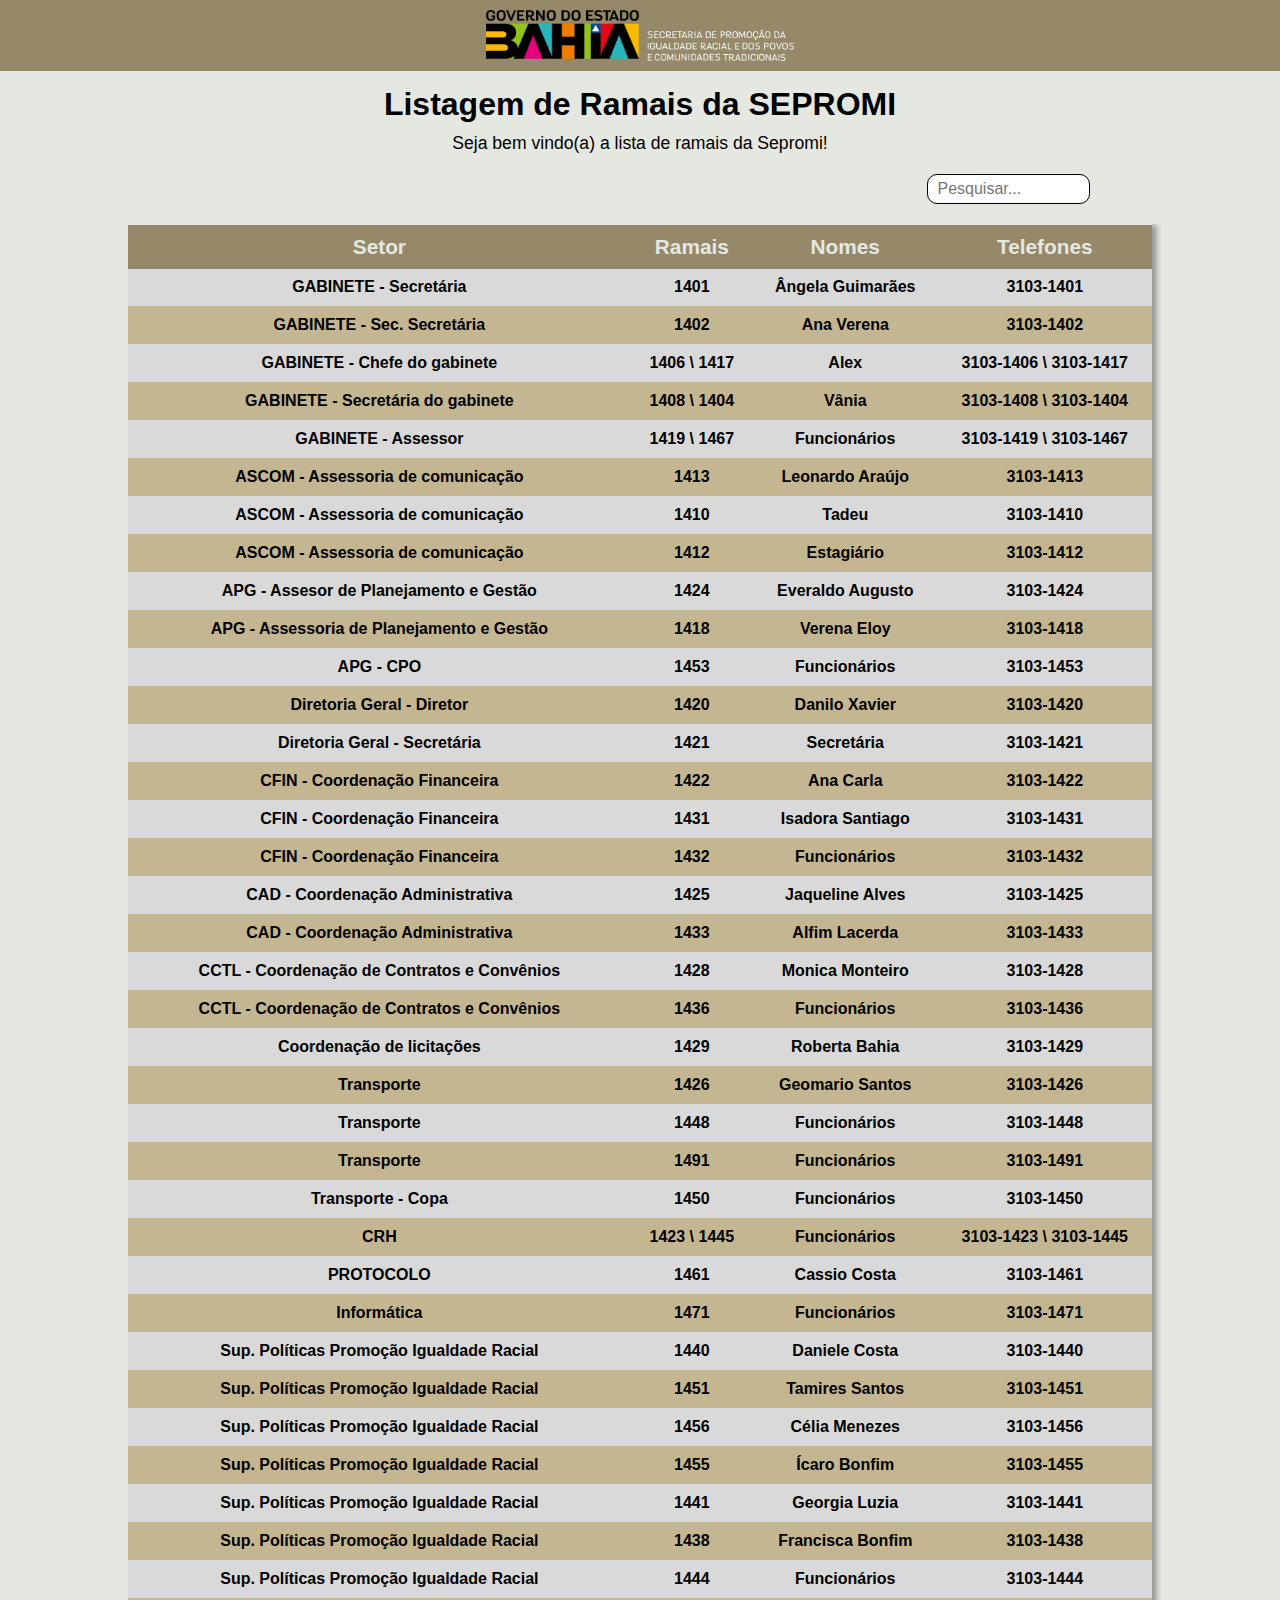
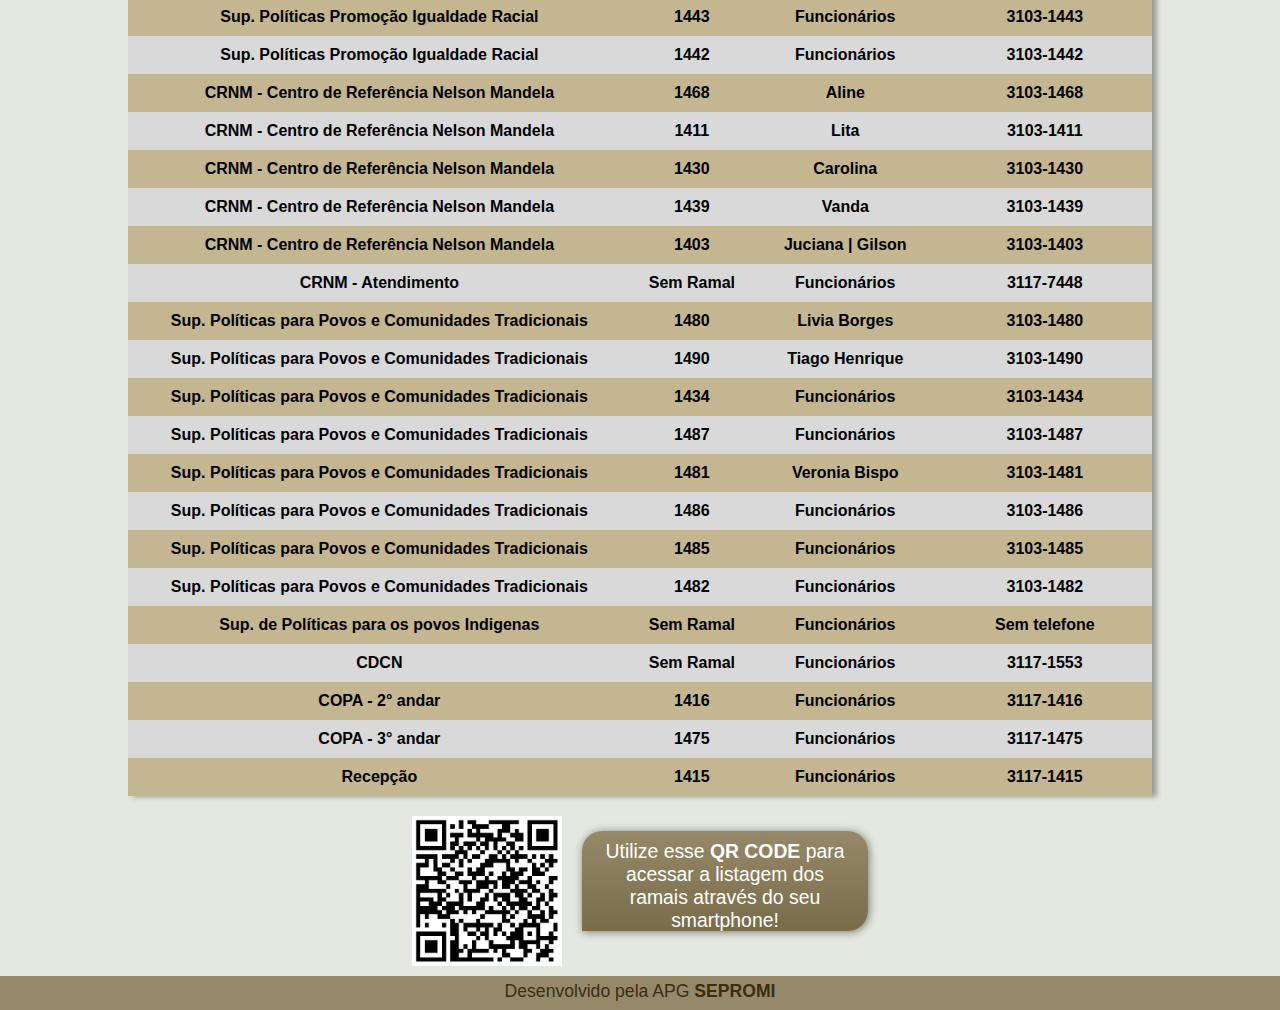
==== commit 12215a39: "atualizando search" ====
--- a/ramais/ramais/ramais.html
+++ b/ramais/ramais/ramais.html
@@ -13,14 +13,19 @@
     <header>
         <nav>
             <a id="link-logo" href="">
-                <div id="logo"><img src="img/GOVERNO DO ESTADO.png" width="150%" alt="logo do governo do estado"></div>
+                <div id="logo"><img src="img/GOVERNO DO ESTADO.png" width="120%" alt="logo do governo do estado"></div>
             </a>
         </nav>
     </header>
     <h1>Listagem de Ramais da SEPROMI</h1>
     <p>Seja bem vindo(a) a lista de ramais da Sepromi!</p>
-    <div class="pesquisa"><input placeholder="Pesquisar..." type="search" name="pesquisa" id="ipesquisa" ></div>
-    <div class="content"></div>
+
+
+    <div class="pesquisa">
+        <input placeholder="Pesquisar..." type="search" name="pesquisa" id="ipesquisa" onkeyup="search_ramal()">
+    </div>
+    
+
         <div class="container">
             <table>
                 <thead>
@@ -32,337 +37,337 @@
                     </tr>
                 </thead>
                 <tbody id="tabela">
-                    <tr>
+                    <tr class="dados" scope="row">
                         <td>GABINETE - Secretária</td>
                         <td>1401</td>
                         <td>Ângela Guimarães</td>
                         <td><a class="telefones" href="tel:3103-1401">3103-1401</a></td>
                     </tr>
-                    <tr>
+                    <tr class="dados" scope="row">
                         <td>GABINETE - Sec. Secretária</td>
                         <td>1402</td>
                         <td>Ana Verena</td>
                         <td><a class="telefones" href="tel:3103-1402">3103-1402</a></td>
                     </tr>
-                    <tr>
+                    <tr class="dados" scope="row">
                         <td>GABINETE - Chefe do gabinete</td>
                         <td>1406 \ 1417</td>
                         <td>Alex</td>
                         <td><a class="telefones" href="tel:3103-1406">3103-1406</a> \ <a class="telefones" href="tel:3103-1417">3103-1417</a></td>
                     </tr>
-                    <tr>
+                    <tr class="dados" scope="row">
                         <td>GABINETE - Secretária do gabinete</td>
                         <td>1408 \ 1404</td>
                         <td>Vânia</td>
                         <td><a class="telefones" href="tel:3103-1408">3103-1408</a> \ <a class="telefones" href="tel:3103-1404">3103-1404</a></td>
                     </tr>
-                    <tr>
+                    <tr class="dados" scope="row">
                         <td>GABINETE - Assessor</td>
                         <td>1419 \ 1467</td>
                         <td>Funcionários</td>
                         <td><a class="telefones" href="tel:3103-1419">3103-1419</a> \ <a class="telefones" href="tel:3103-1467">3103-1467</a></td>
                     </tr>
-                    <tr>
+                    <tr class="dados" scope="row">
                         <td>ASCOM - Assessoria de comunicação</td>
                         <td>1413</td>
                         <td>Leonardo Araújo</td>
                         <td><a class="telefones" href="tel:3103-1413">3103-1413</a></td>
                     </tr>
-                    <tr>
+                    <tr class="dados" scope="row">
                         <td>ASCOM - Assessoria de comunicação</td>
                         <td>1410</td>
                         <td>Tadeu</td>
                         <td><a class="telefones" href="tel:3103-1410">3103-1410</a></td>
                     </tr>
-                    <tr>
+                    <tr class="dados" scope="row">
                         <td>ASCOM - Assessoria de comunicação</td>
                         <td>1412</td>
                         <td>Estagiário</td>
                         <td><a class="telefones" href="tel:3103-1412">3103-1412</a></td>
                     </tr>
-                    <tr>
+                    <tr class="dados" scope="row">
                         <td>APG - Assesor de Planejamento e Gestão</td>
                         <td>1424</td>
                         <td>Everaldo Augusto</td>
                         <td><a class="telefones" href="tel:3103-1424">3103-1424</a></td>
                     </tr>
-                    <tr>
+                    <tr class="dados" scope="row">
                         <td>APG - Assessoria de Planejamento e Gestão</td>
                         <td>1418</td>
                         <td>Verena Eloy</td>
                         <td><a class="telefones" href="tel:3103-1418">3103-1418</a></td>
                     </tr>
-                    <tr>
+                    <tr class="dados" scope="row">
                         <td>APG - CPO</td>
                         <td>1453</td>
                         <td>Funcionários</td>
                         <td><a class="telefones" href="tel:3103-1453">3103-1453</a></td>
                     </tr>
-                    <tr>
+                    <tr class="dados" scope="row">
                         <td>Diretoria Geral - Diretor</td>
                         <td>1420</td>
                         <td>Danilo Xavier</td>
                         <td><a class="telefones" href="tel:3103-1420">3103-1420</a></td>
                     </tr>
-                    <tr>
+                    <tr class="dados" scope="row">
                         <td>Diretoria Geral - Secretária</td>
                         <td>1421</td>
                         <td>Secretária</td>
                         <td><a class="telefones" href="tel:3103-1421">3103-1421</a></td>
                     </tr>
-                    <tr>
+                    <tr class="dados" scope="row">
                         <td>CFIN - Coordenação Financeira</td>
                         <td>1422</td>
                         <td>Ana Carla</td>
                         <td><a class="telefones" href="tel:3103-1422">3103-1422</a></td>
                     </tr>
-                    <tr>
+                    <tr class="dados" scope="row">
                         <td>CFIN - Coordenação Financeira</td>
                         <td>1431</td>
                         <td>Isadora Santiago</td>
                         <td><a class="telefones" href="tel:3103-1431">3103-1431</a></td>
                     </tr>
-                    <tr>
+                    <tr class="dados" scope="row">
                         <td>CFIN - Coordenação Financeira</td>
                         <td>1432</td>
                         <td>Funcionários</td>
                         <td><a class="telefones" href="tel:3103-1432">3103-1432</a></td>
                     </tr>
-                    <tr>
+                    <tr class="dados" scope="row">
                         <td>CAD - Coordenação Administrativa</td>
                         <td>1425</td>
                         <td>Jaqueline Alves</td>
                         <td><a class="telefones" href="tel:3103-1425">3103-1425</a></td>
                     </tr>
-                    <tr>
+                    <tr class="dados" scope="row">
                         <td>CAD - Coordenação Administrativa</td>
                         <td>1433</td>
                         <td>Alfim Lacerda</td>
                         <td><a class="telefones" href="tel:3103-1433">3103-1433</a></td>
                     </tr>
-                    <tr>
+                    <tr class="dados" scope="row">
                         <td>CCTL - Coordenação de Contratos e Convênios</td>
                         <td>1428</td>
                         <td>Monica Monteiro</td>
                         <td><a class="telefones" href="tel:3103-1428">3103-1428</a></td>
                     </tr>
-                    <tr>
+                    <tr class="dados" scope="row">
                         <td>CCTL - Coordenação de Contratos e Convênios</td>
                         <td>1436</td>
                         <td>Funcionários</td>
                         <td><a class="telefones" href="tel:3103-1436">3103-1436</a></td>
                     </tr>
-                    <tr>
+                    <tr class="dados" scope="row">
                         <td>Coordenação de licitações</td>
                         <td>1429</td>
                         <td>Roberta Bahia</td>
                         <td><a class="telefones" href="tel:3103-1429">3103-1429</a></td>
                     </tr>
-                    <tr>
+                    <tr class="dados" scope="row" class="dados" scope="row">
                         <td>Transporte</td>
                         <td>1426</td>
                         <td>Geomario Santos</td>
                         <td><a class="telefones" href="tel:3103-1426">3103-1426</a></td>
                     </tr>
-                    <tr>
+                    <tr class="dados" scope="row">
                         <td>Transporte</td>
                         <td>1448</td>
                         <td>Funcionários</td>
                         <td><a class="telefones" href="tel:3103-1448">3103-1448</a></td>
                     </tr>
-                    <tr>
+                    <tr class="dados" scope="row">
                         <td>Transporte</td>
                         <td>1491</td>
                         <td>Funcionários</td>
                         <td><a class="telefones" href="tel:3103-1491">3103-1491</a></td>
                     </tr>
-                    <tr>
+                    <tr class="dados" scope="row">
                         <td>Transporte - Copa</td>
                         <td>1450</td>
                         <td>Funcionários</td>
                         <td><a class="telefones" href="tel:3103-1450">3103-1450</a></td>
                     </tr>
-                    <tr>
+                    <tr class="dados" scope="row">
                         <td>CRH</td>
                         <td>1423 \ 1445</td>
                         <td>Funcionários</td>
                         <td><a class="telefones" href="tel:3103-1423">3103-1423</a> \ <a class="telefones" href="tel:3103-1445">3103-1445</a></td>
                     </tr>
-                    <tr>
+                    <tr class="dados" scope="row">
                         <td>PROTOCOLO</td>
                         <td>1461</td>
                         <td>Cassio Costa</td>
                         <td><a class="telefones" href="tel:3103-1461">3103-1461</a></td>
                     </tr>
-                    <tr>
+                    <tr class="dados" scope="row">
                         <td>Informática</td>
                         <td>1471</td>
                         <td>Funcionários</td>
                         <td><a class="telefones" href="tel:3103-1471">3103-1471</a></td>
                     </tr>
-                    <tr>
+                    <tr class="dados" scope="row">
                         <td>Sup. Políticas Promoção Igualdade Racial</td>
                         <td>1440</td>
                         <td>Daniele Costa</td>
                         <td><a class="telefones" href="tel:3103-1440">3103-1440</a></td>
                     </tr>
-                    <tr>
+                    <tr class="dados" scope="row">
                         <td>Sup. Políticas Promoção Igualdade Racial</td>
                         <td>1451</td>
                         <td>Tamires Santos</td>
                         <td><a class="telefones" href="tel:3103-1451">3103-1451</a></td>
                     </tr>
-                    <tr>
+                    <tr class="dados" scope="row">
                         <td>Sup. Políticas Promoção Igualdade Racial</td>
                         <td>1456</td>
                         <td>Célia Menezes</td>
                         <td><a class="telefones" href="tel:3103-1456">3103-1456</a></td>
                     </tr>
-                    <tr>
+                    <tr class="dados" scope="row">
                         <td>Sup. Políticas Promoção Igualdade Racial</td>
                         <td>1455</td>
                         <td>Ícaro Bonfim</td>
                         <td><a class="telefones" href="tel:3103-1455">3103-1455</a></td>
                     </tr>
-                    <tr>
+                    <tr class="dados" scope="row">
                         <td>Sup. Políticas Promoção Igualdade Racial</td>
                         <td>1441</td>
                         <td>Georgia Luzia</td>
                         <td><a class="telefones" href="tel:3103-1441">3103-1441</a></td>
                     </tr>
-                    <tr>
+                    <tr class="dados" scope="row">
                         <td>Sup. Políticas Promoção Igualdade Racial</td>
                         <td>1438</td>
                         <td>Francisca Bonfim</td>
                         <td><a class="telefones" href="tel:3103-1438">3103-1438</a></td>
                     </tr>
-                    <tr>
+                    <tr class="dados" scope="row">
                         <td>Sup. Políticas Promoção Igualdade Racial</td>
                         <td>1444</td>
                         <td>Funcionários</td>
                         <td><a class="telefones" href="tel:3103-1444">3103-1444</a></td>
                     </tr>
-                    <tr>
+                    <tr class="dados" scope="row">
                         <td>Sup. Políticas Promoção Igualdade Racial</td>
                         <td>1443</td>
                         <td>Funcionários</td>
                         <td><a class="telefones" href="tel:3103-1443">3103-1443</a></td>
                     </tr>
-                    <tr>
+                    <tr class="dados" scope="row">
                         <td>Sup. Políticas Promoção Igualdade Racial</td>
                         <td>1442</td>
                         <td>Funcionários</td>
                         <td><a class="telefones" href="tel:3103-1442">3103-1442</a></td>
                     </tr>
-                    <tr>
+                    <tr class="dados" scope="row">
                         <td>CRNM - Centro de Referência Nelson Mandela</td>
                         <td>1468</td>
                         <td>Aline</td>
                         <td><a class="telefones" href="tel:3103-1468">3103-1468</a></td>
                     </tr>
-                    <tr>
+                    <tr class="dados" scope="row">
                         <td>CRNM - Centro de Referência Nelson Mandela</td>
                         <td>1411</td>
                         <td>Lita</td>
                         <td><a class="telefones" href="tel:3103-1411">3103-1411</a></td>
                     </tr>
-                    <tr>
+                    <tr class="dados" scope="row">
                         <td>CRNM - Centro de Referência Nelson Mandela</td>
                         <td>1430</td>
                         <td>Carolina</td>
                         <td><a class="telefones" href="tel:3103-1430">3103-1430</a></td>
                     </tr>
-                    <tr>
+                    <tr class="dados" scope="row">
                         <td>CRNM - Centro de Referência Nelson Mandela</td>
                         <td>1439</td>
                         <td>Vanda</td>
                         <td><a class="telefones" href="tel:3103-1439">3103-1439</a></td>
                     </tr>
-                    <tr>
+                    <tr class="dados" scope="row">
                         <td>CRNM - Centro de Referência Nelson Mandela</td>
                         <td>1403</td>
                         <td>Juciana | Gilson</td>
                         <td><a class="telefones" href="tel:3103-1403">3103-1403</a></td>
                     </tr>
-                    <tr>
+                    <tr class="dados" scope="row">
                         <td>CRNM - Atendimento</td>
                         <td>Sem Ramal</td>
                         <td>Funcionários</td>
                         <td><a class="telefones" href="tel:3117-7448">3117-7448</a></td>
                     </tr>
-                    <tr>
+                    <tr class="dados" scope="row">
                         <td>Sup. Políticas para Povos e Comunidades Tradicionais</td>
                         <td>1480</td>
                         <td>Livia Borges</td>
                         <td><a class="telefones" href="tel:3103-1480">3103-1480</a></td>
                     </tr>
-                    <tr>
+                    <tr class="dados" scope="row">
                         <td>Sup. Políticas para Povos e Comunidades Tradicionais</td>
                         <td>1490</td>
                         <td>Tiago Henrique</td>
                         <td><a class="telefones" href="tel:3103-1490">3103-1490</a></td>
                     </tr>
-                    <tr>
+                    <tr class="dados" scope="row">
                         <td>Sup. Políticas para Povos e Comunidades Tradicionais</td>
                         <td>1434</td>
                         <td>Funcionários</td>
                         <td><a class="telefones" href="tel:3103-1434">3103-1434</a></td>
                     </tr>
-                    <tr>
+                    <tr class="dados" scope="row">
                         <td>Sup. Políticas para Povos e Comunidades Tradicionais</td>
                         <td>1487</td>
                         <td>Funcionários</td>
                         <td><a class="telefones" href="tel:3103-1487">3103-1487</a></td>
                     </tr>
-                    <tr>
+                    <tr class="dados" scope="row">
                         <td>Sup. Políticas para Povos e Comunidades Tradicionais</td>
                         <td>1481</td>
                         <td>Veronia Bispo</td>
                         <td><a class="telefones" href="tel:3103-1481">3103-1481</a></td>
                     </tr>
-                    <tr>
+                    <tr class="dados" scope="row">
                         <td>Sup. Políticas para Povos e Comunidades Tradicionais</td>
                         <td>1486</td>
                         <td>Funcionários</td>
                         <td><a class="telefones" href="tel:3103-1486">3103-1486</a></td>
                     </tr>
-                    <tr>
+                    <tr class="dados" scope="row">
                         <td>Sup. Políticas para Povos e Comunidades Tradicionais</td>
                         <td>1485</td>
                         <td>Funcionários</td>
                         <td><a class="telefones" href="tel:3103-1485">3103-1485</a></td>
                     </tr>
-                    <tr>
+                    <tr class="dados" scope="row">
                         <td>Sup. Políticas para Povos e Comunidades Tradicionais</td>
                         <td>1482</td>
                         <td>Funcionários</td>
                         <td><a class="telefones" href="tel:3103-1482">3103-1482</a></td>
                     </tr>
-                    <tr>
+                    <tr class="dados" scope="row">
                         <td>Sup. de Políticas para os povos Indigenas</td>
                         <td>Sem Ramal</td>
                         <td>Funcionários</td>
                         <td><a class="telefones" href="tel:">Sem telefone</a></td>
                     </tr>
-                    <tr>
+                    <tr class="dados" scope="row">
                         <td>CDCN</td>
                         <td>Sem Ramal</td>
                         <td>Funcionários</td>
                         <td><a class="telefones" href="tel:3117-1553">3117-1553</a></td>
                     </tr>
-                    <tr>
+                    <tr class="dados" scope="row">
                         <td>COPA - 2° andar</td>
                         <td>1416</td>
                         <td>Funcionários</td>
                         <td><a class="telefones" href="tel:3103-1416">3117-1416</a></td>
                     </tr>
-                    <tr>
+                    <tr class="dados" scope="row">
                         <td>COPA - 3° andar</td>
                         <td>1475</td>
                         <td>Funcionários</td>
                         <td><a class="telefones" href="tel:3103-1475">3117-1475</a></td>
                     </tr>
-                    <tr>
+                    <tr class="dados" scope="row">
                         <td>Recepção</td>
                         <td>1415</td>
                         <td>Funcionários</td>
@@ -378,6 +383,6 @@
             </div>
         </div>
         <footer><p class="texto-footer">Desenvolvido pela APG <a href="http://www.sepromi.ba.gov.br">SEPROMI</a></p></footer>
-    <script src="js/script.js"></script>
+    <script src="js/search.js"></script>
 </body>
 </html>
--- a/ramais/ramais/css/estilo_principal.css
+++ b/ramais/ramais/css/estilo_principal.css
@@ -49,7 +49,7 @@
 .pesquisa {
     display: flex;
     justify-content: right;
-    margin: 20px 150px 20px 0px;
+    margin: 20px 190px 20px 0px;
 }
 
 input#ipesquisa {
--- a/ramais/ramais/css/mobile.css
+++ b/ramais/ramais/css/mobile.css
@@ -3,19 +3,28 @@
 @media screen and (min-width: 100px) and (max-width:768px) { 
 
     #logo {
-        width: 250%;
-        display: flex;
-        justify-content: right;
+        width: 300%;
+        position: relative;
+        right: 80%;
+
     }
 
     .pesquisa {
         display: flex;
         justify-content: center;
-        margin-right: 20px;
+        margin: 20px 0px 20px 0px;
+    }
+
+    h1 {
+        font-size: 1.5em;
+    }
+
+    p {
+        font-size: 1em;
     }
 
     input#ipesquisa {
-        width: 60%;
+        width: 90%;
         height: 40px;
         border-radius: 5px;
     }
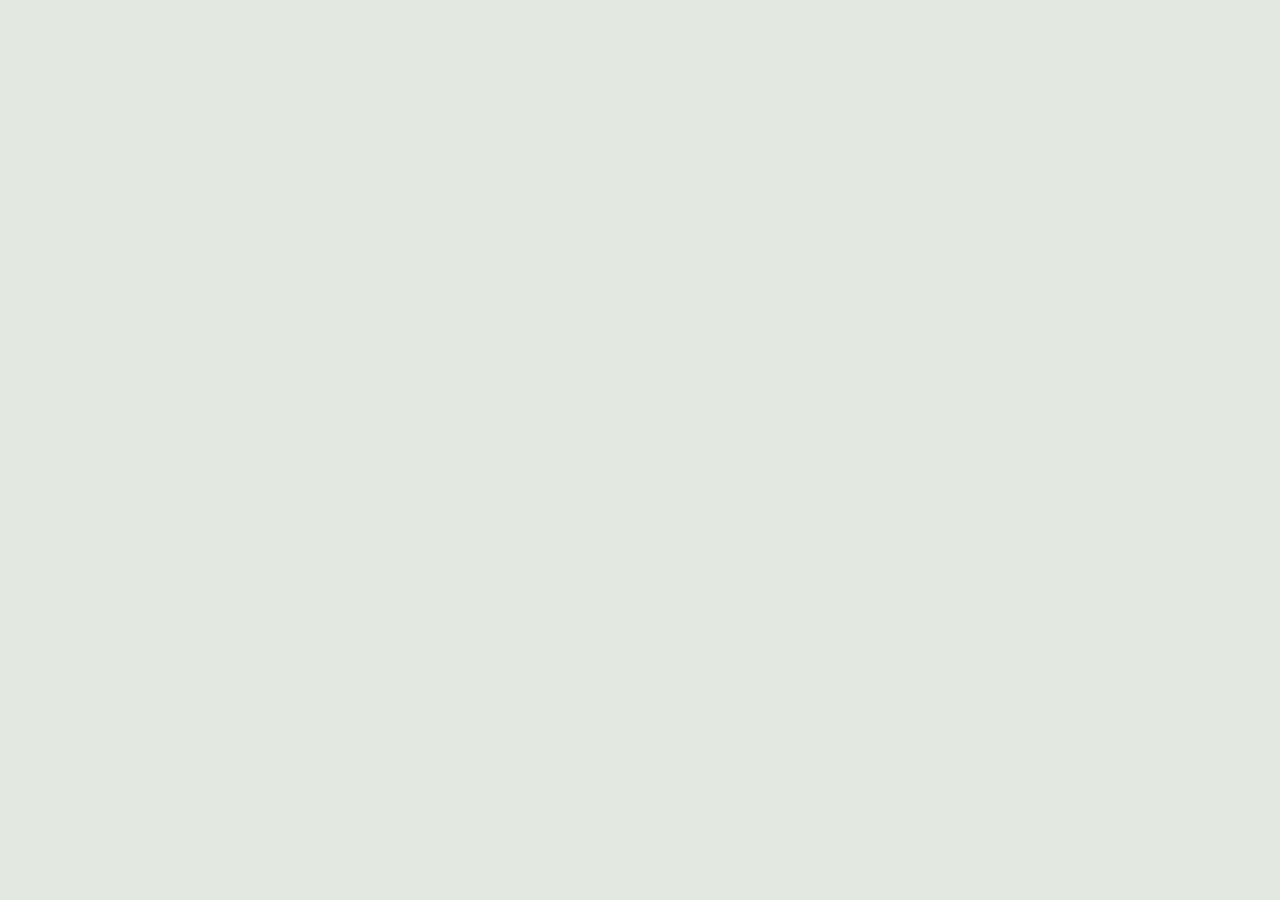
==== commit 758fb3d3: "Update ramais.html" ====
--- a/ramais/ramais/ramais.html
+++ b/ramais/ramais/ramais.html
@@ -9,6 +9,7 @@
     <link rel="shortcut icon" href="img/brasao-da-bahia-5.ico" type="image/x-icon">
     <title>Ramais Sepromi</title>
 </head>
+    <!--
 <body>
     <header>
         <nav>
@@ -385,4 +386,5 @@
         <footer><p class="texto-footer">Desenvolvido pela APG <a href="http://www.sepromi.ba.gov.br">SEPROMI</a></p></footer>
     <script src="js/search.js"></script>
 </body>
+    -->
 </html>
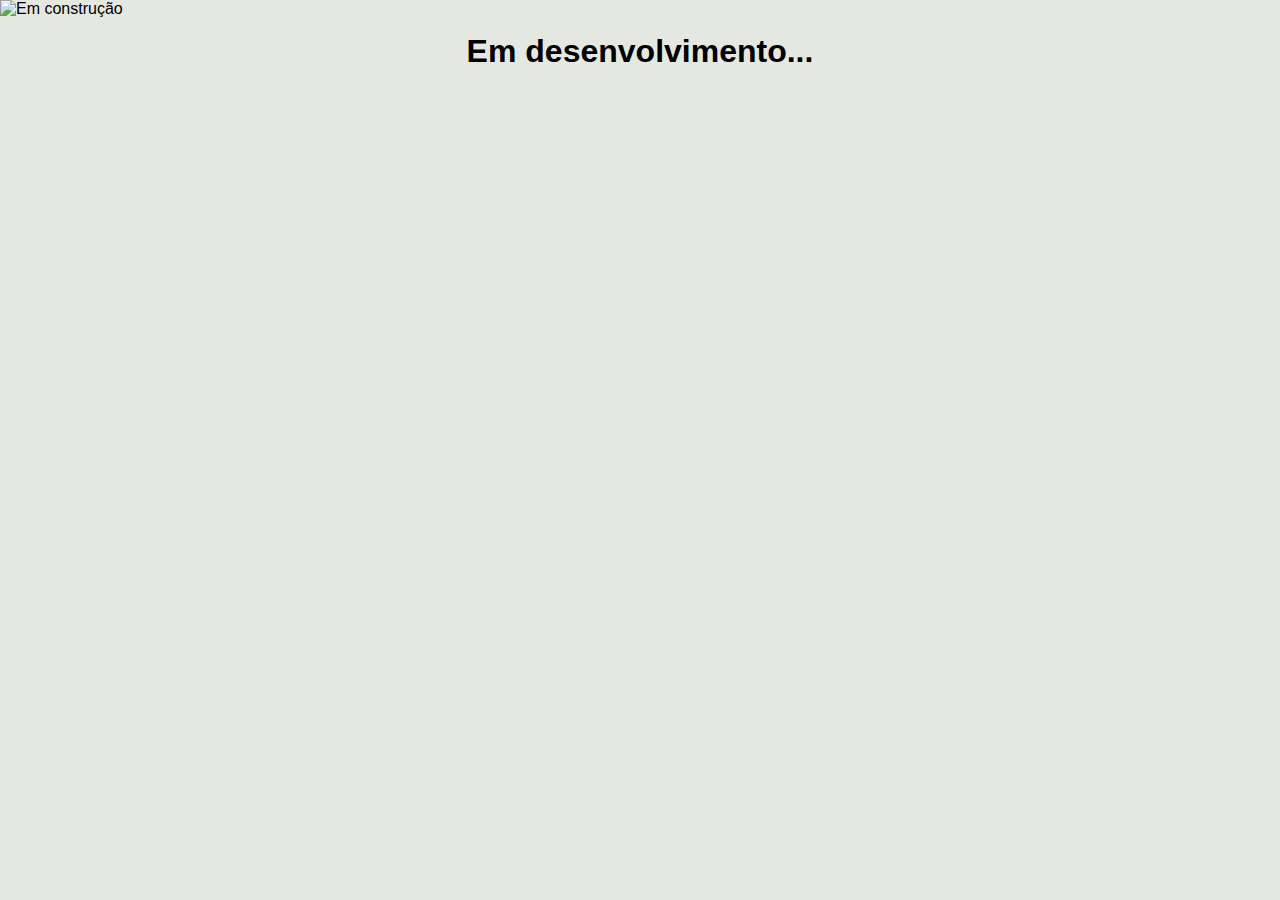
==== commit bc0ec050: "Update ramais.html" ====
--- a/ramais/ramais/ramais.html
+++ b/ramais/ramais/ramais.html
@@ -9,6 +9,14 @@
     <link rel="shortcut icon" href="img/brasao-da-bahia-5.ico" type="image/x-icon">
     <title>Ramais Sepromi</title>
 </head>
+    <body>
+    <main>
+        <div class="icone-erro">
+            <img src="img/manutencao.png" width="10%" alt="Em construção">
+        </div>
+        <h1>Em desenvolvimento...</h1>
+    </main>
+</body>
     <!--
 <body>
     <header>
